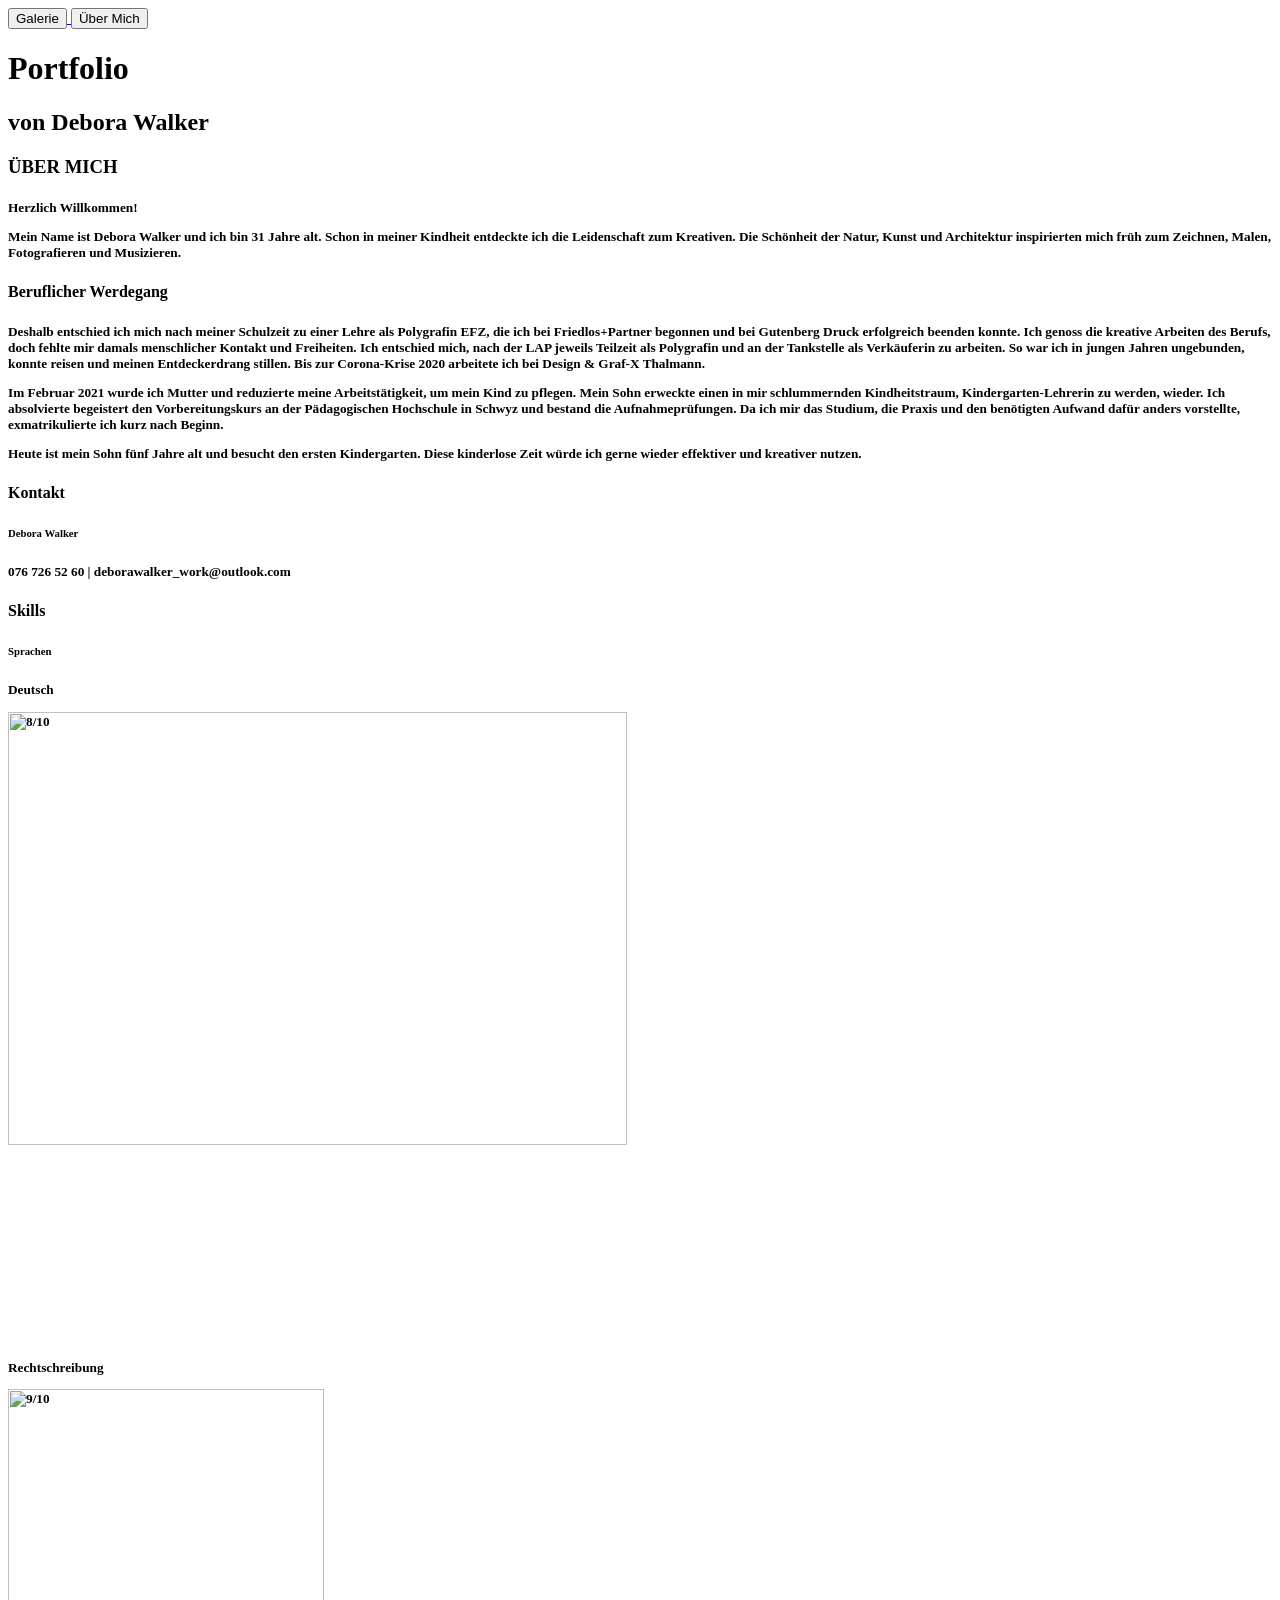
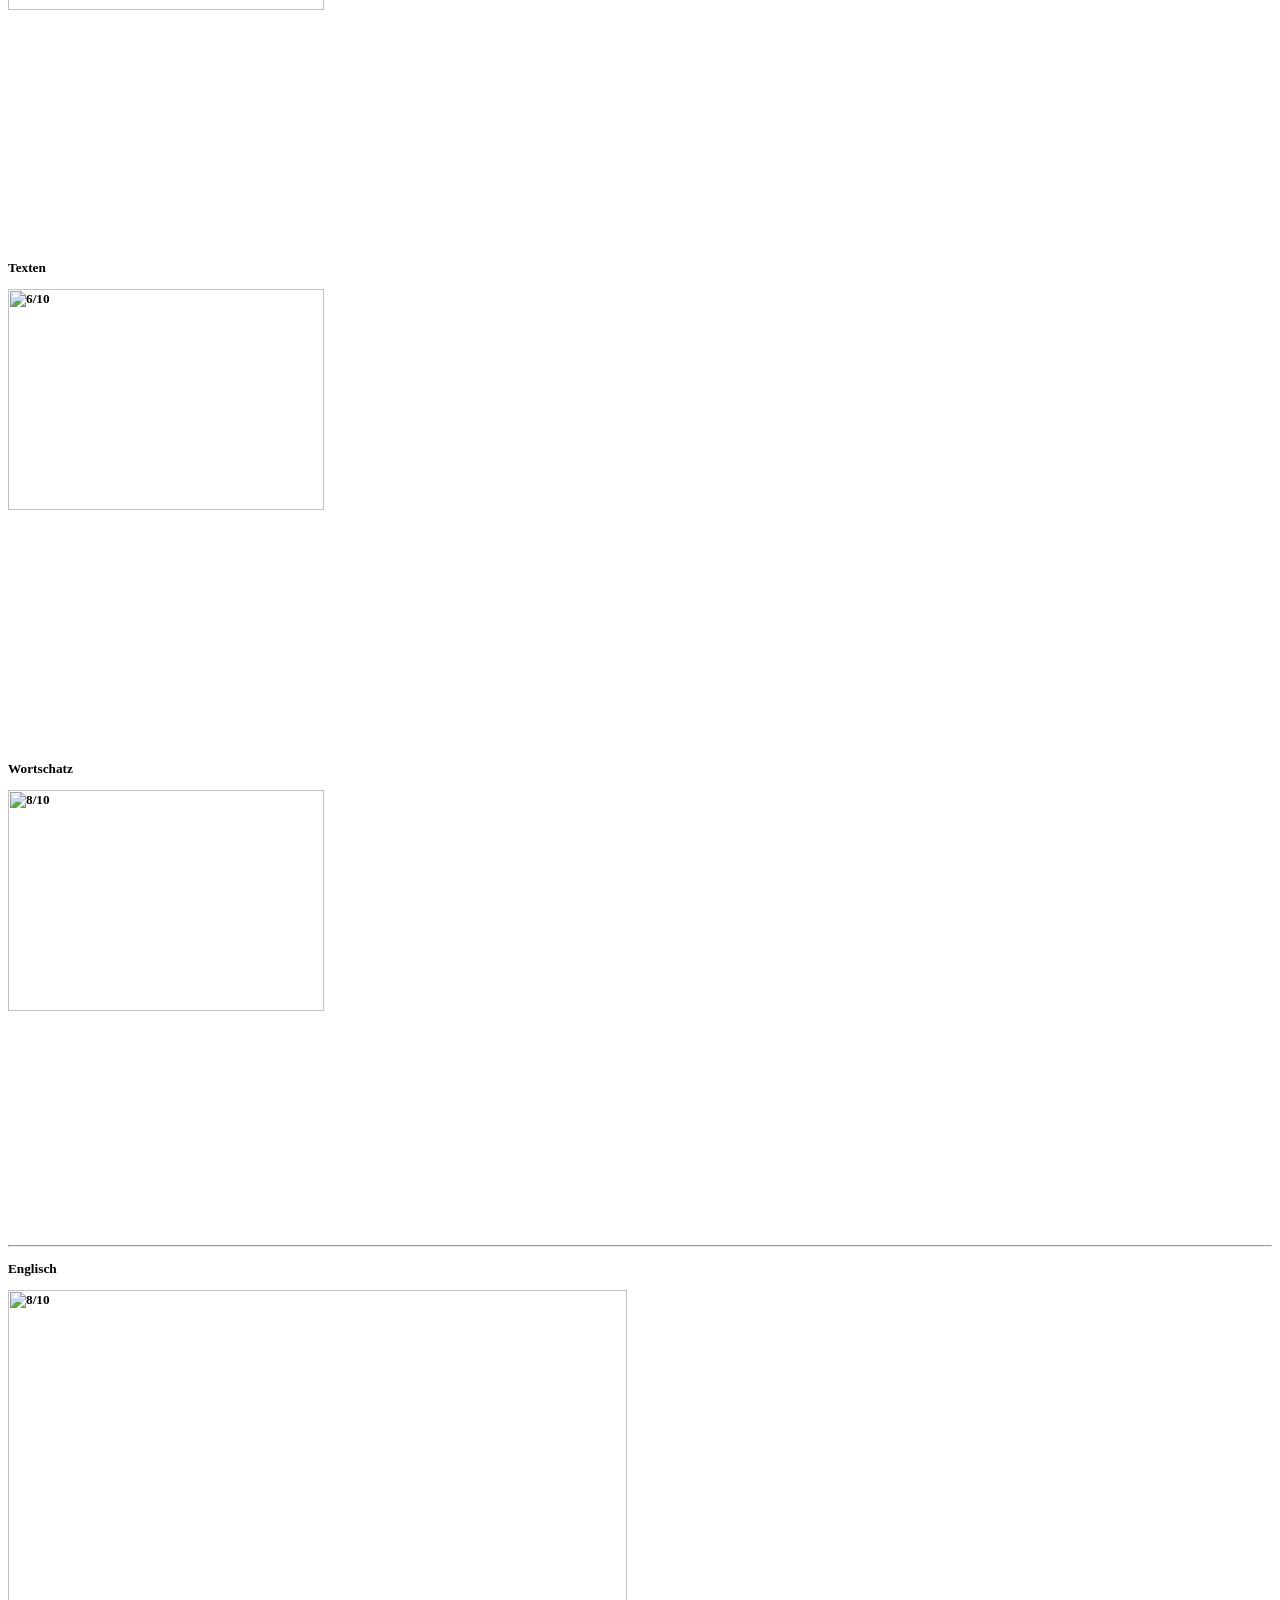
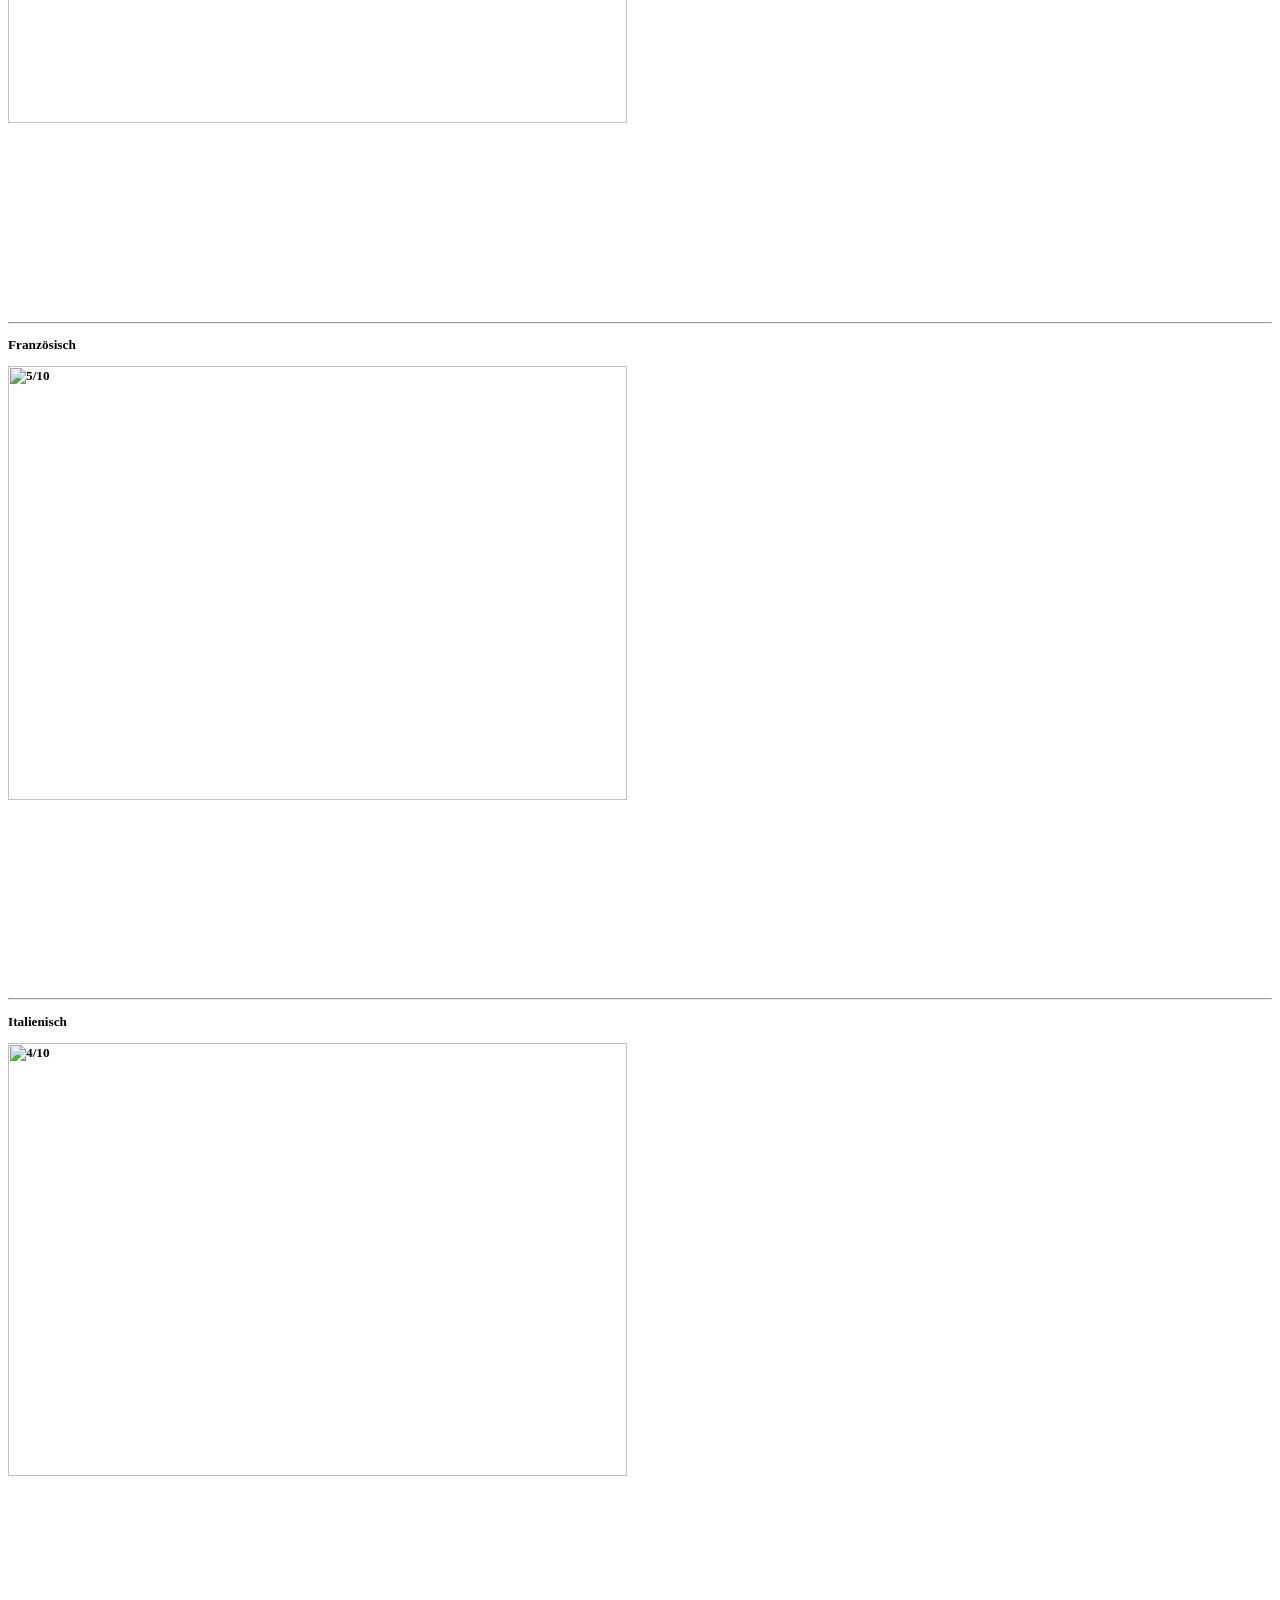
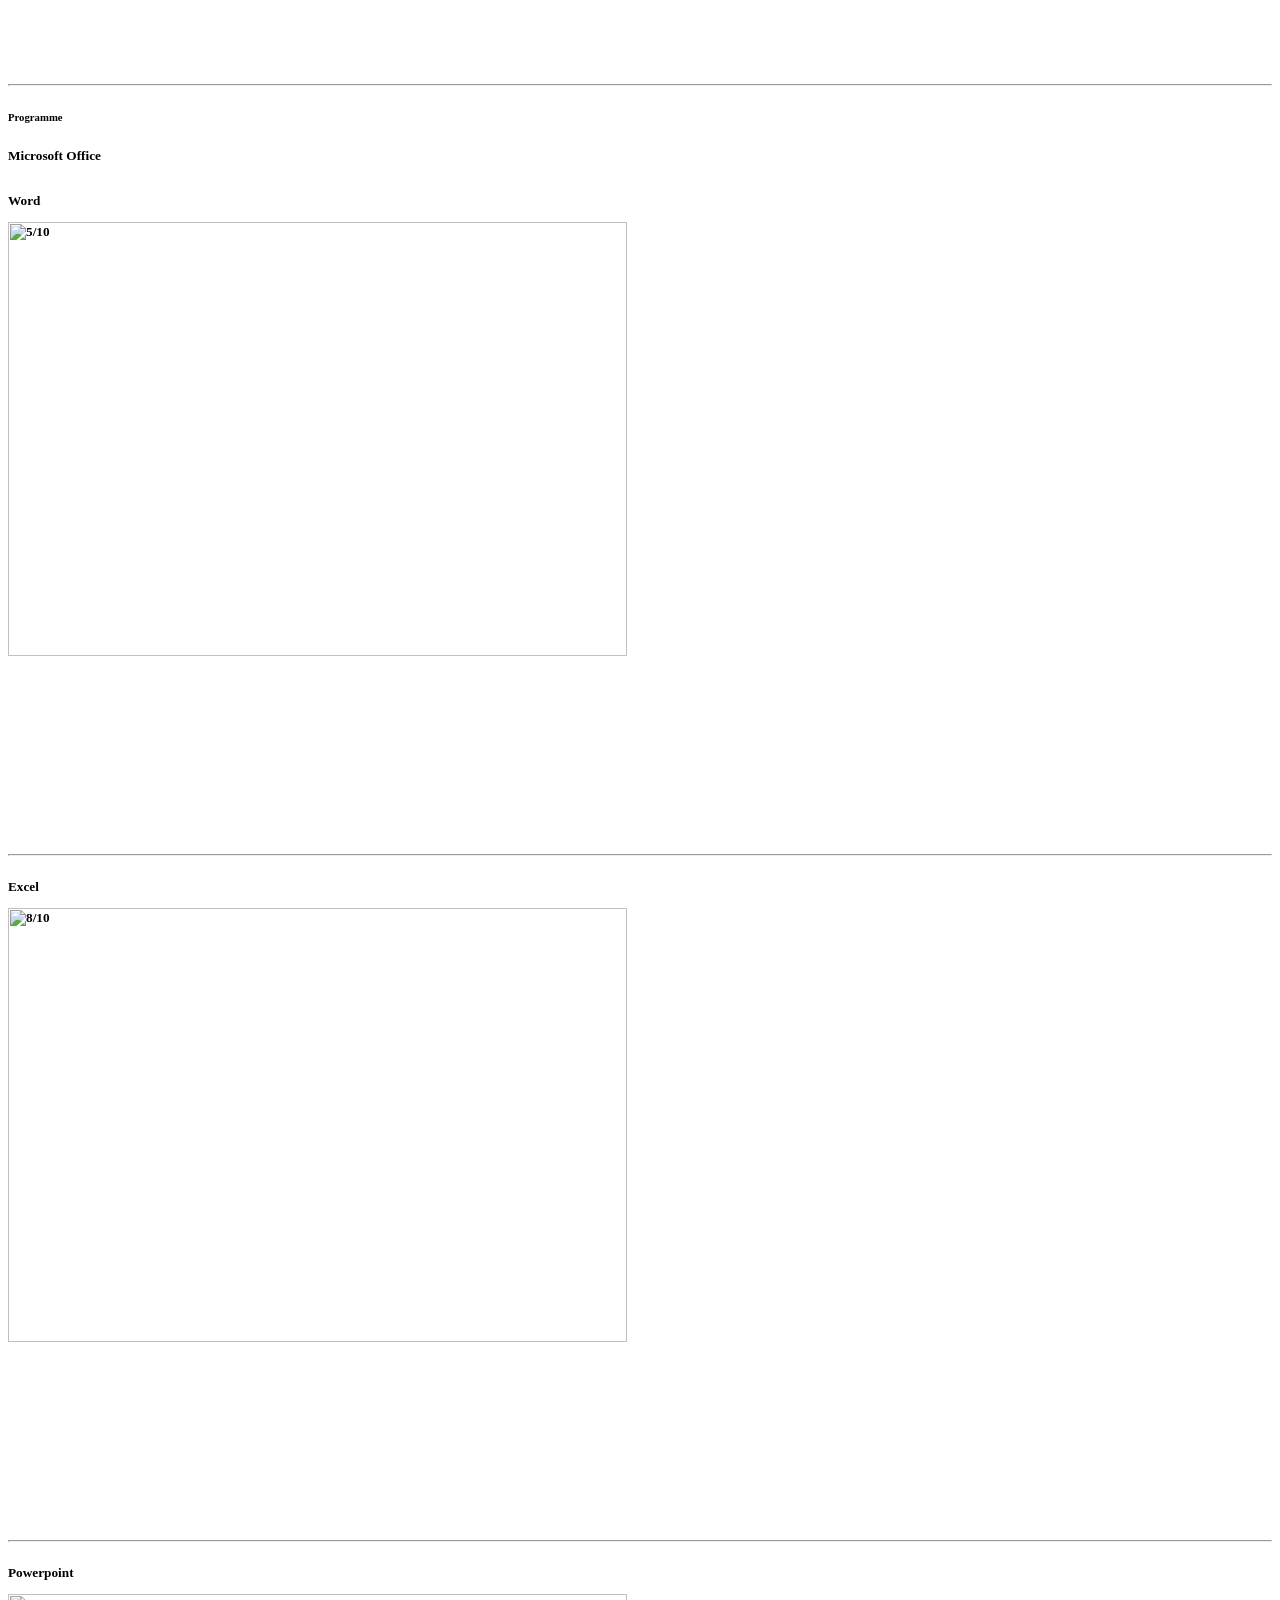
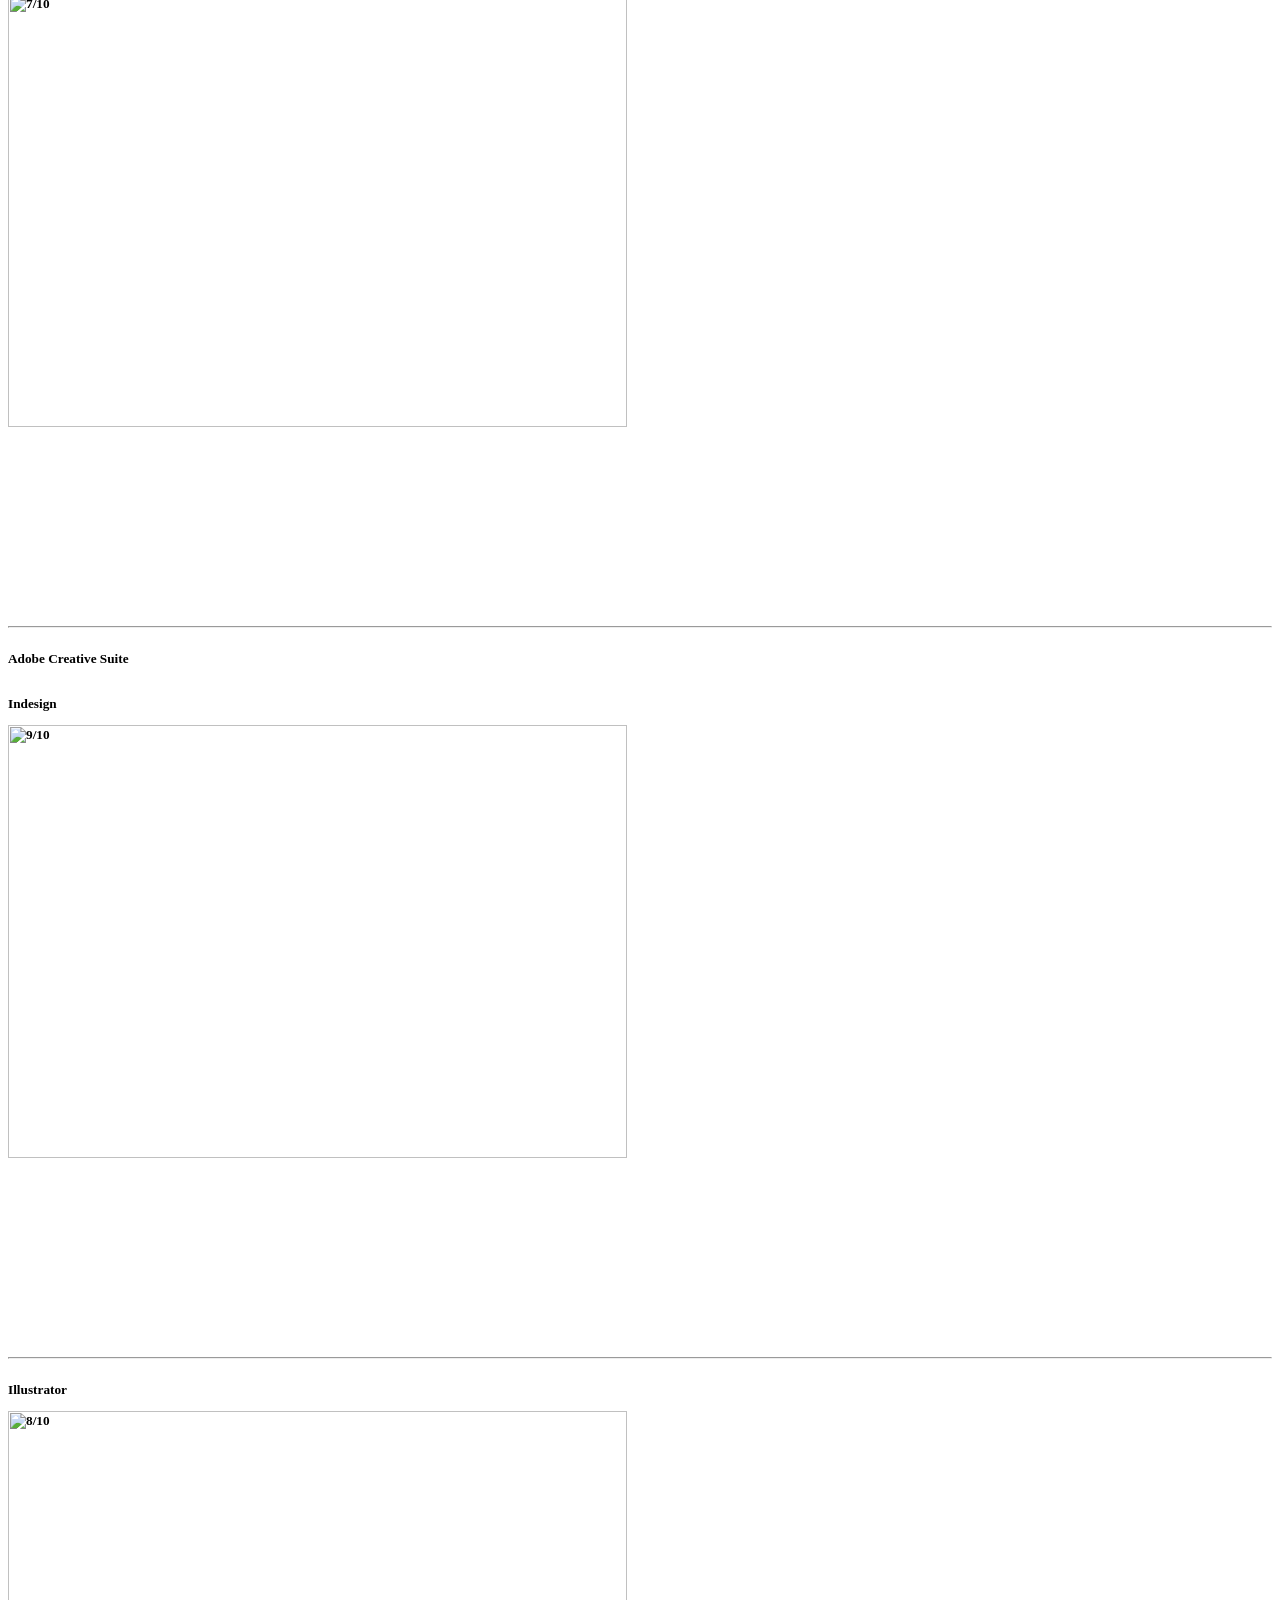
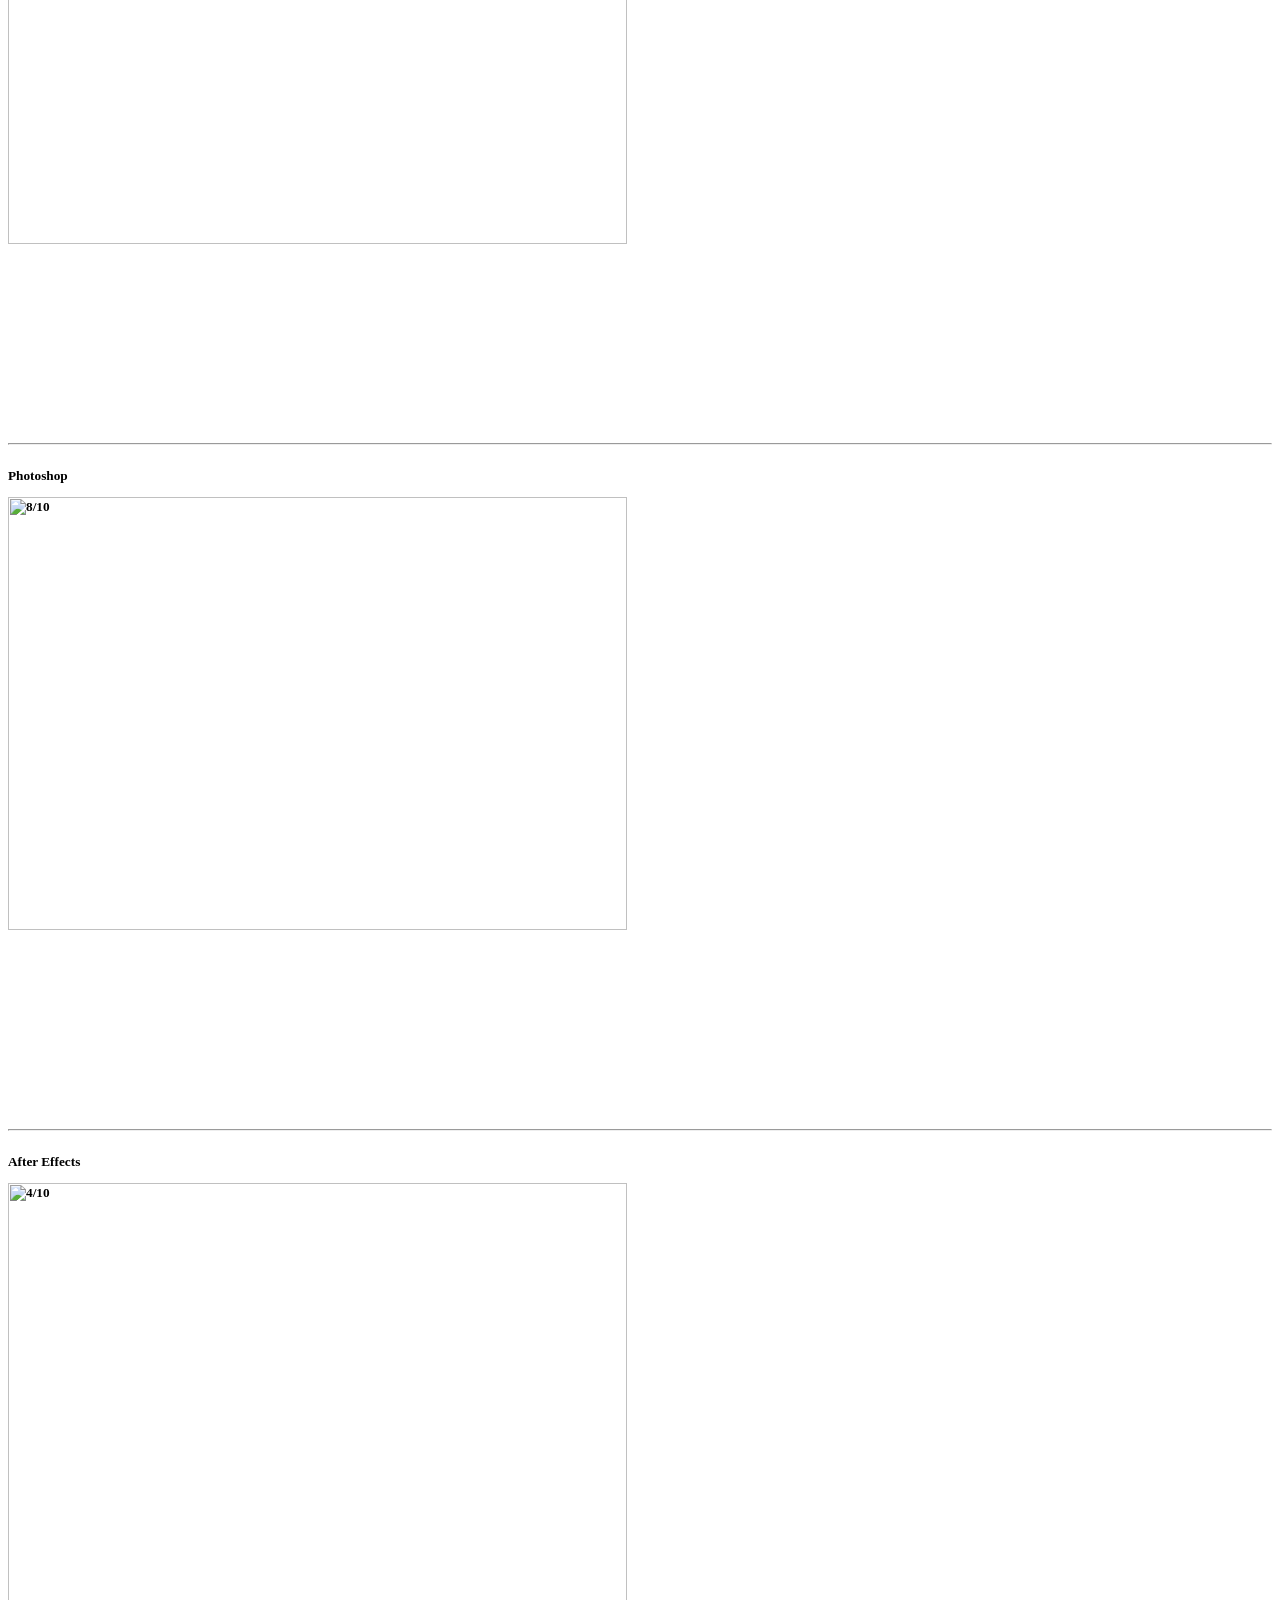
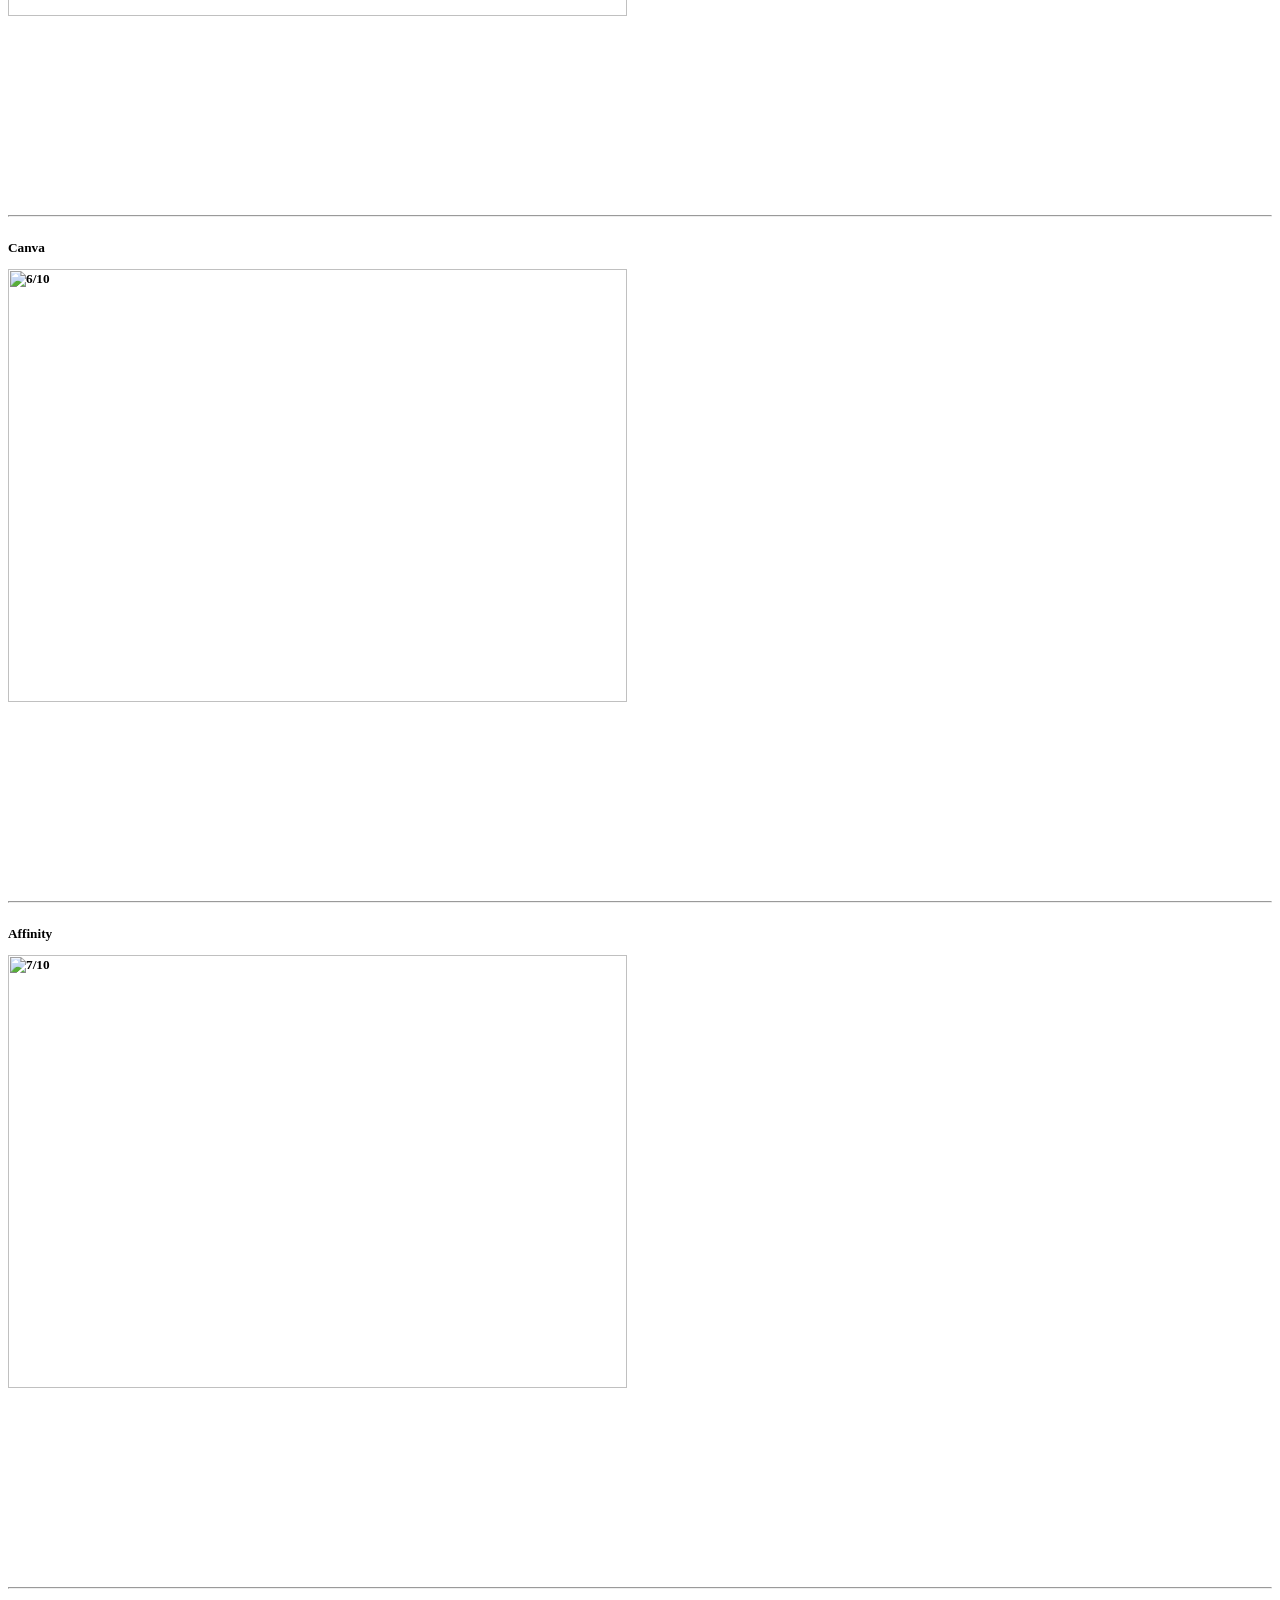
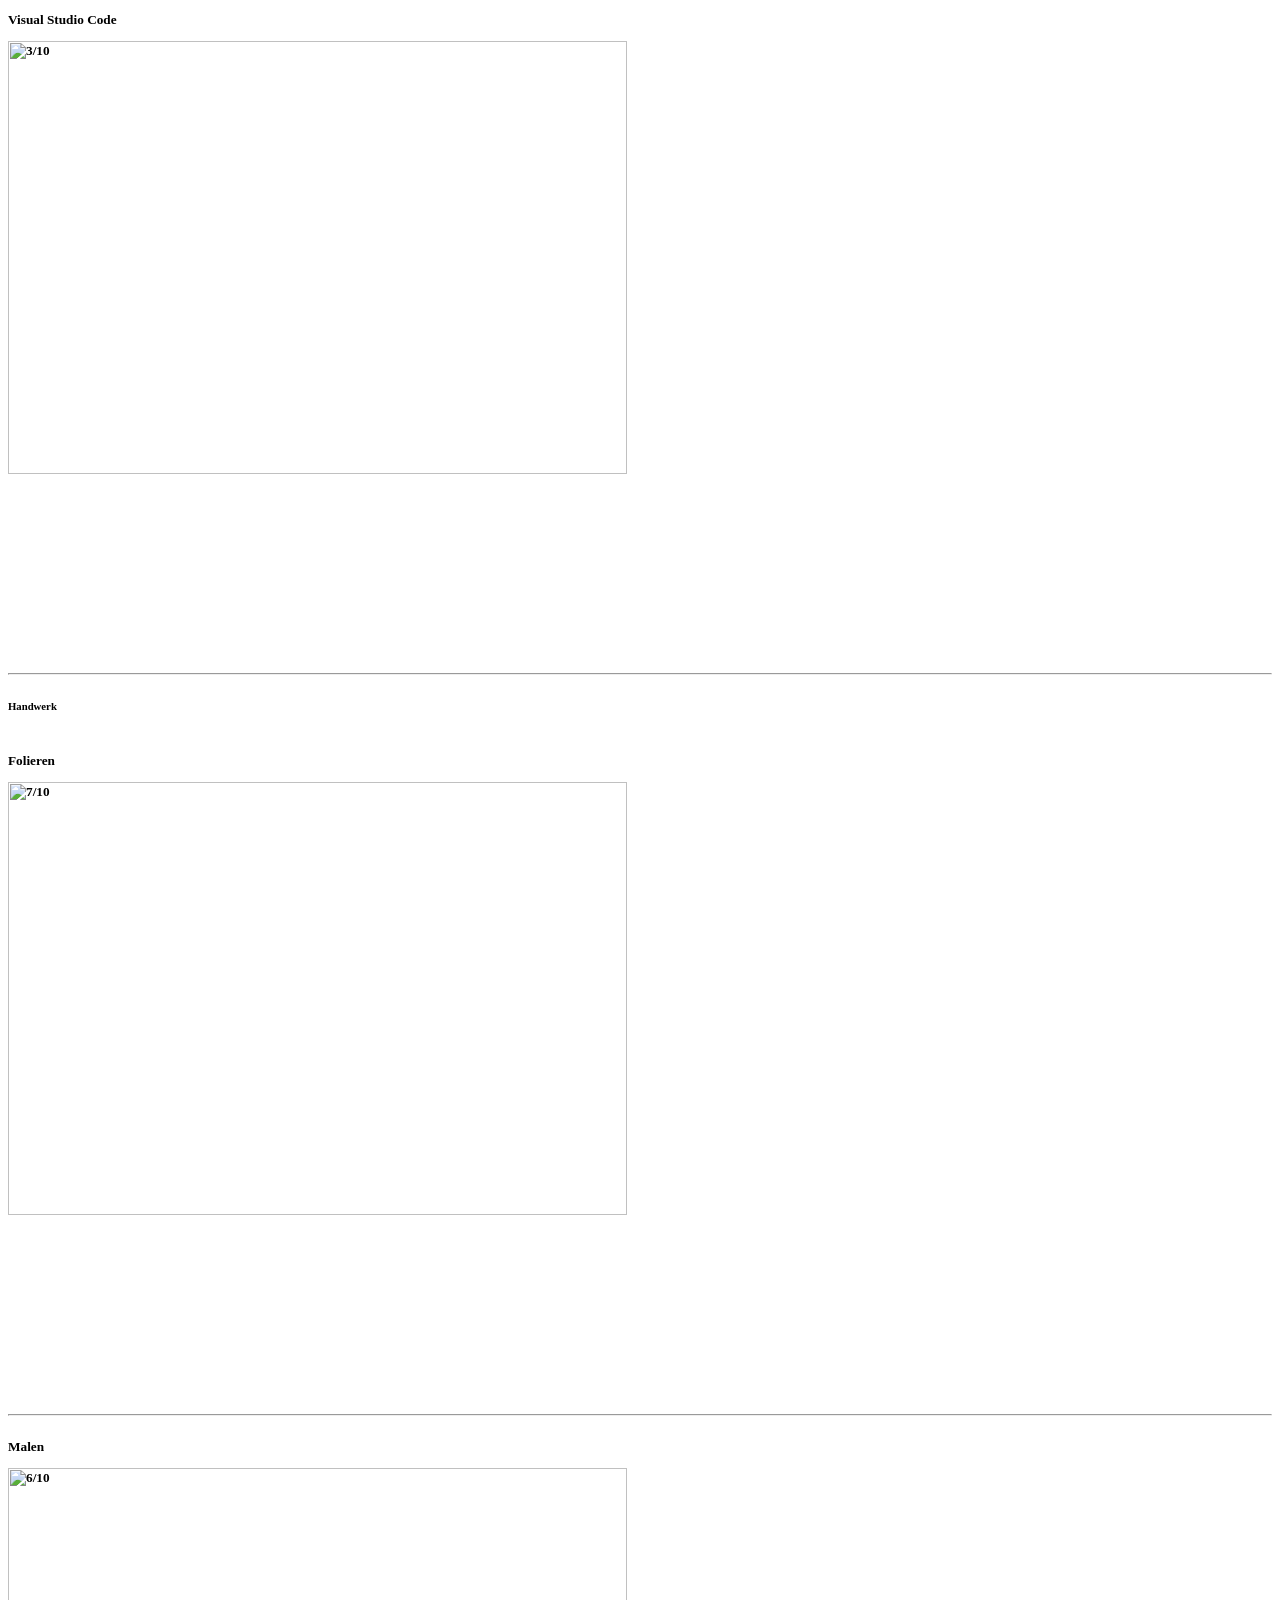
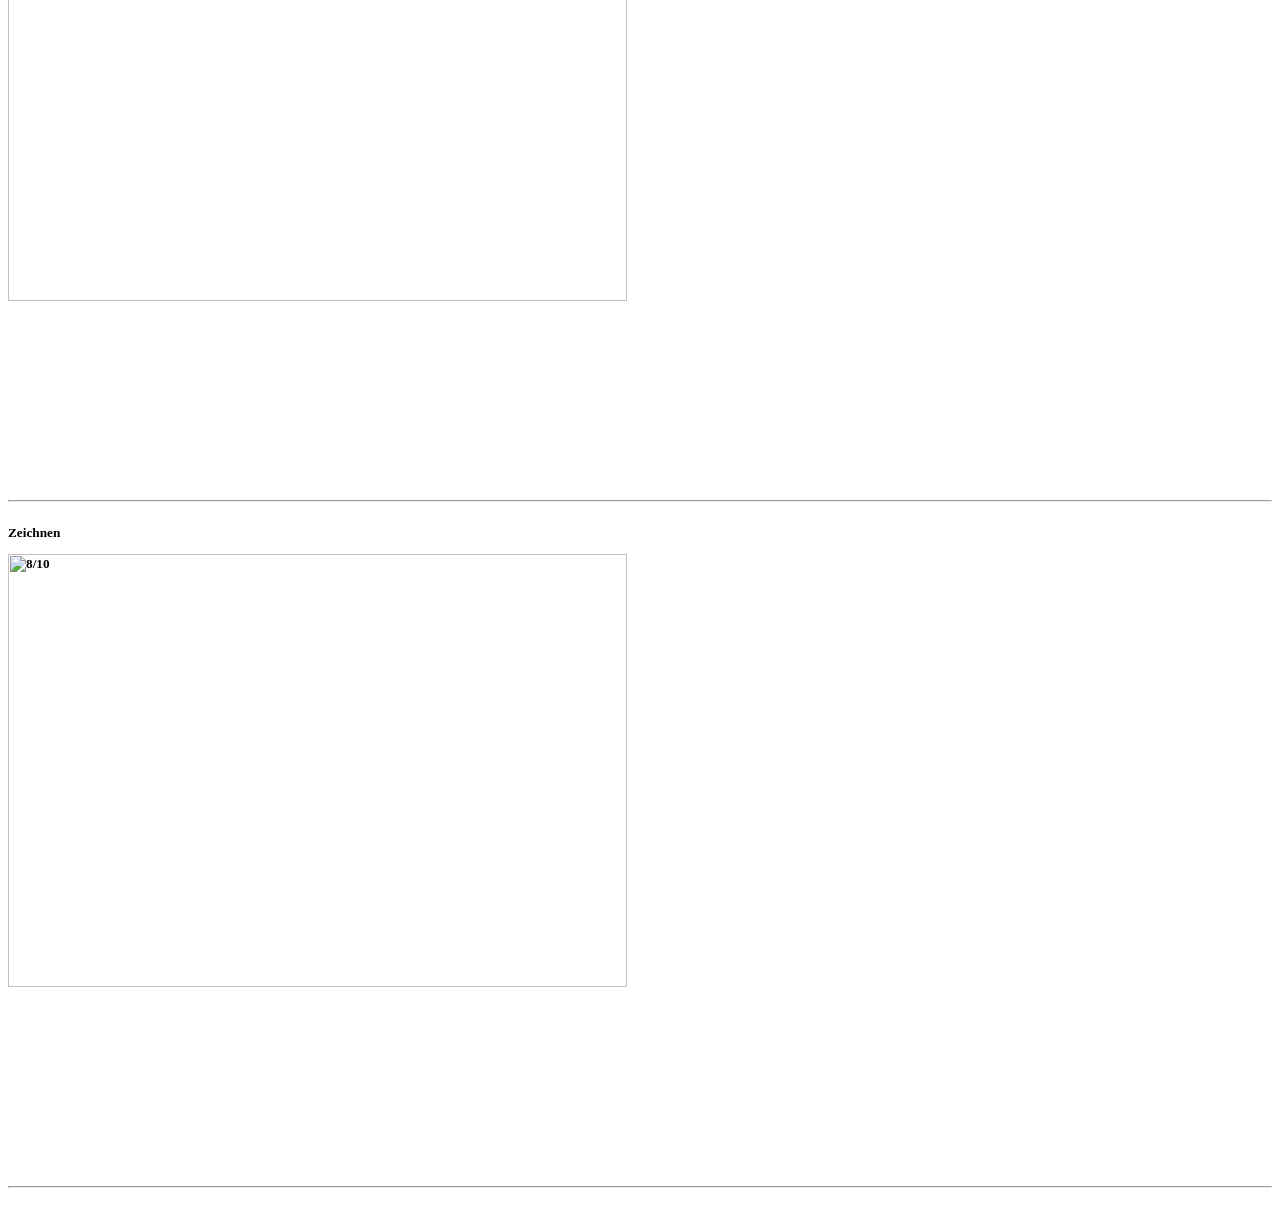
==== index.html @ 9f31941d "Add files via upload" ====
<DOCTYPE html>
    <html>
        <header>
                <a href="/Users/deborawalker/Documents/Portfolio/PortfolioGalerie.html"> <button>Galerie</button> </a>
                <a href="/Users/deborawalker/Documents/Portfolio/PortfolioAboutMe.html"> <button> Über Mich</button></a> 
            </header>   
            <title> Portfolio von Debora Walker</title>
            <link rel="stylesheet" href="PortfolioAboutMe.css"><link rel="preconnect" href="https://fonts.googleapis.com">
              <link rel="preconnect" href="https://fonts.gstatic.com" crossorigin>
              <link rel="preconnect" href="https://fonts.googleapis.com">

<link rel="preconnect" href="https://fonts.gstatic.com" crossorigin>
<link href="https://fonts.googleapis.com/css2?family=Alex+Brush&family=Montserrat:ital,wght@0,100..900;1,100..900&family=Playfair+Display:ital,wght@0,400..900;1,400..900&display=swap" rel="stylesheet">


            <link href="https://fonts.googleapis.com/css2?family=Montserrat:ital,wght@0,100..900;1,100..900&family=Playfair+Display:ital,wght@0,400..900;1,400..900&display=swap" rel="stylesheet">
        </head>
        <body>

<div class="parent">
    

       <div class="box-1" > <h1>Portfolio</h1>
                            <p><h2>von Debora Walker</h2></p> </div> 

        <div class="box-2" ><h3>ÜBER MICH</h3> </div>
        <div class="box-3"> </div>

        <div class="box-4" ><h4> <b></b></h4></div>

        <div class="box-6" >
            <h5> <p><b>Herzlich Willkommen!</b></p> Mein Name ist Debora Walker und ich bin 31 Jahre alt. Schon in meiner Kindheit entdeckte ich die Leidenschaft zum Kreativen.
                Die Schönheit der Natur, Kunst und Architektur inspirierten mich früh zum Zeichnen, Malen, Fotografieren und Musizieren.
                <p> </p>  </h5> 
        </div>    
        
        <div class="box-12" > <h4>Beruflicher Werdegang</h4></div>
         <div class="box-14" > <h5>Deshalb entschied ich mich nach meiner Schulzeit zu einer Lehre als Polygrafin EFZ, die ich bei Friedlos+Partner begonnen und bei Gutenberg Druck erfolgreich beenden konnte. 
                                Ich genoss die kreative Arbeiten des Berufs, doch fehlte mir damals menschlicher Kontakt und Freiheiten. Ich entschied mich, nach der LAP jeweils Teilzeit als Polygrafin und an der Tankstelle als Verkäuferin zu arbeiten. 
                                So war ich in jungen Jahren ungebunden, konnte reisen und meinen Entdeckerdrang stillen. Bis zur Corona-Krise 2020 arbeitete ich bei Design & Graf-X Thalmann. 
                                <p> Im Februar 2021 wurde ich Mutter und reduzierte meine Arbeitstätigkeit, um mein Kind zu pflegen. Mein Sohn erweckte einen in mir schlummernden Kindheitstraum, Kindergarten-Lehrerin zu werden, wieder. 
                                    Ich absolvierte begeistert den Vorbereitungskurs an der Pädagogischen Hochschule in Schwyz und bestand die Aufnahmeprüfungen. Da ich mir das Studium, die Praxis und den benötigten Aufwand dafür anders vorstellte, exmatrikulierte ich kurz nach Beginn.</p> 
                                <p> Heute ist mein Sohn fünf Jahre alt und besucht den ersten Kindergarten. Diese kinderlose Zeit würde ich gerne wieder effektiver und kreativer nutzen.</p>

                            </h5> </div>
      <div class="box-21" > <h4> Kontakt </h4></div>
      <div class="box-19"> <h6>Debora Walker</h6>
                            <h5><p>076 726 52 60 | deborawalker_work@outlook.com</p></h5></div>
         <div class="box-13" > <h4>Skills</h4></div>
            <div class="box-16" > <p><h6><b>Sprachen</b></p>
                                  <h5><p><b>Deutsch </b></p>
                                
                                         <p>   <img src="PortfolioRate8.webp" width="70%" height="auto" alt="8/10"> </p> 
                                        <br>Rechtschreibung</br>
                                           <p> <img src="PortfolioRate9.webp" width="50%" alt="9/10"> </p> 
                                           <br>Texten</br>
                                           <p> <img src="PortfolioRate6.webp" width="50%" alt="6/10"> </p> 
                                           <br>Wortschatz </br>
                                            <p> <img src="PortfolioRate8.webp" width="50%" alt="8/10"> </p> <hr>
                                            
                                    <p><b>Englisch</b> </p>
                                            
                                      <p>   <img src="PortfolioRate8.webp" width="70%" height="auto" alt="8/10"> </p> <hr>

                                        <p><b>Französisch</b></p>
                                            
                                      <p>   <img src="PortfolioRate5.webp" width="70%" height="auto" alt="5/10"> </p> <hr>

                                        <p><b>Italienisch</b></p>
                                            
                                      <p>   <img src="PortfolioRate4.webp" width="70%" height="auto" alt="4/10"> </p></h5> <hr>

                                    <p><h6><b>Programme</b></h6></p>

                                     <p><h5><b>Microsoft Office</b></p>
                                
                                            <br>Word</br>
                                         <p>   <img src="PortfolioRate5.webp" width="70%" height="auto" alt="5/10"> </p> <hr>
                            
                                            <br>Excel</br>
                                        <p>   <img src="PortfolioRate8.webp" width="70%" height="auto" alt="8/10"> </p> <hr>

                                        <br>Powerpoint</br>
                                         <p>   <img src="PortfolioRate7.webp" width="70%" height="auto" alt="7/10"> </p> <hr>




                                        <p><h5><b>Adobe Creative Suite</b><br></p>
                                        <br>Indesign</br>
                                           <p> <img src="PortfolioRate9.webp" width="70%" alt="9/10"> </p> <hr>
                                           <br>Illustrator</br>
                                           <p> <img src="PortfolioRate8.webp" width="70%" alt="8/10"> </p> <hr>
                                           <br>Photoshop </br>
                                            <p> <img src="PortfolioRate8.webp" width="70%" alt="8/10"> </p> <hr>
                                            <br> After Effects</br>
                                            <p> <img src="PortfolioRate4.webp" width="70%" alt="4/10"> </p> <hr>
                                            <br><b>Canva</b> </br>
                                            <p> <img src="PortfolioRate6.webp" width="70%" alt="6/10"> </p> <hr> 
                                             <br><b>Affinity</b> </br>
                                            <p> <img src="PortfolioRate7.webp" width="70%" alt="7/10"> </p> <hr>
                                            <br><b>Visual Studio Code</b> </br>
                                            <p> <img src="PortfolioRate3.webp" width="70%" alt="3/10"> </p> <hr> </h5>

                                        <p><h6><b>Handwerk</b></h6></p>
                                            <h5><br>Folieren</br>
                                           <p> <img src="PortfolioRate7.webp" width="70%" alt="7/10"> </p> <hr>
                                            <br>Malen</br>
                                           <p> <img src="PortfolioRate6.webp" width="70%" alt="6/10"> </p> <hr>
                                            <br>Zeichnen</br>
                                           <p> <img src="PortfolioRate8.webp" width="70%" alt="8/10"> </p> <hr> </h5>

<div class="box-15"><p></p> </div>
                                        
                                        </div> 
                                    
                                   </h5> </div> 
                                    

            </div>
                 
    </div> 

</div>

        </body>
    </html>
</DOCTYPE>
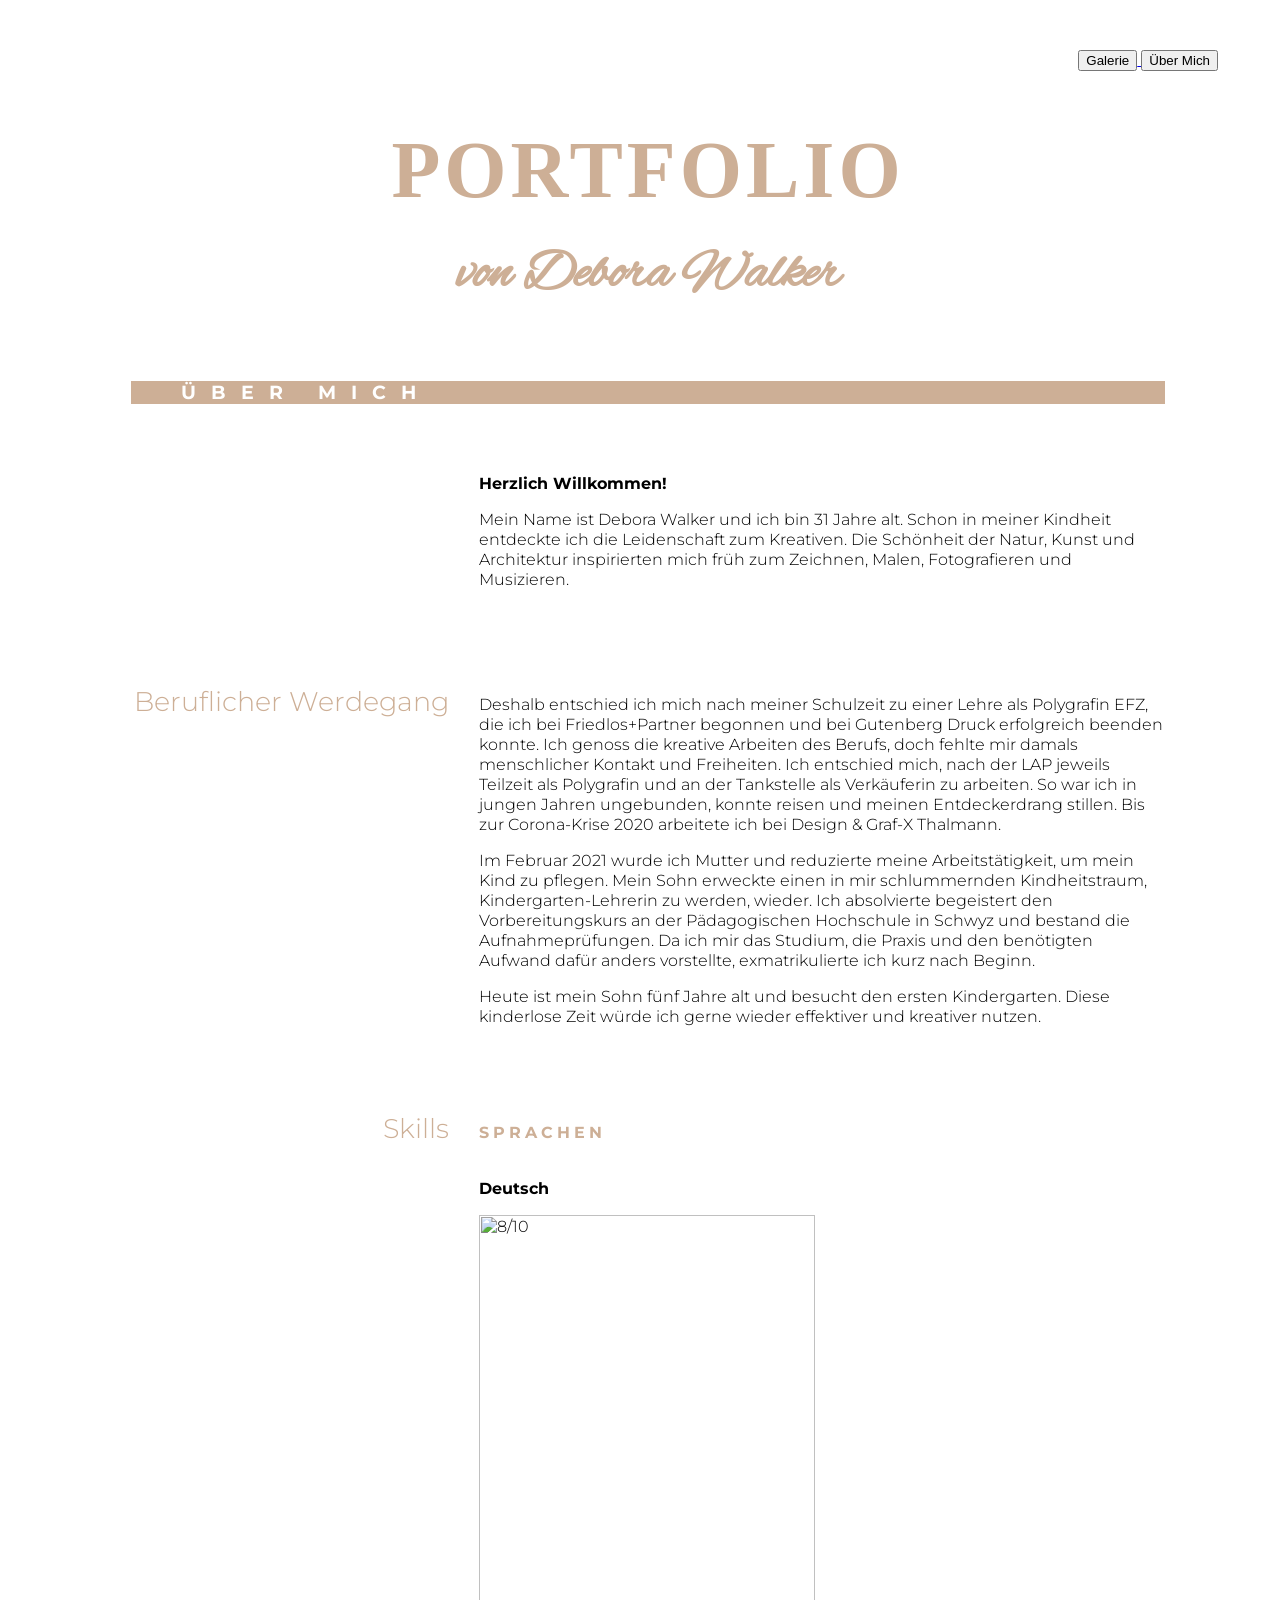
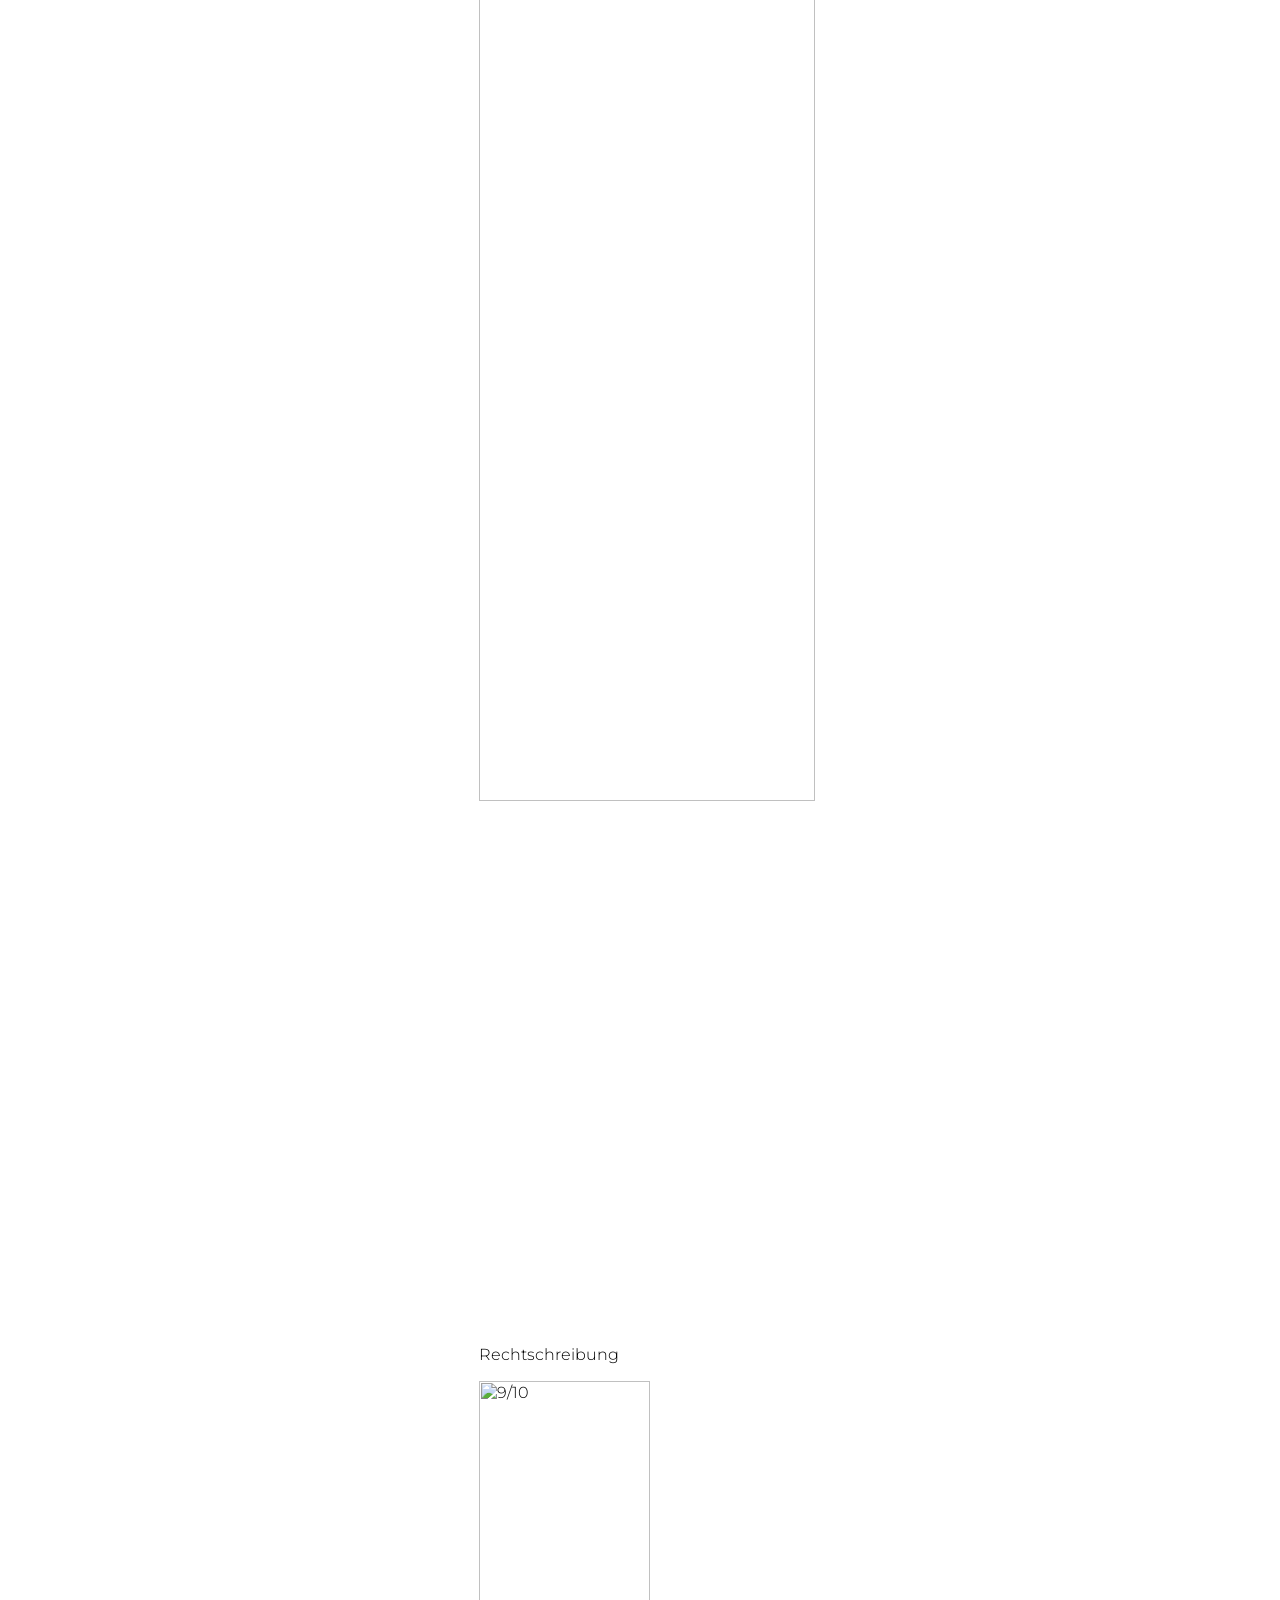
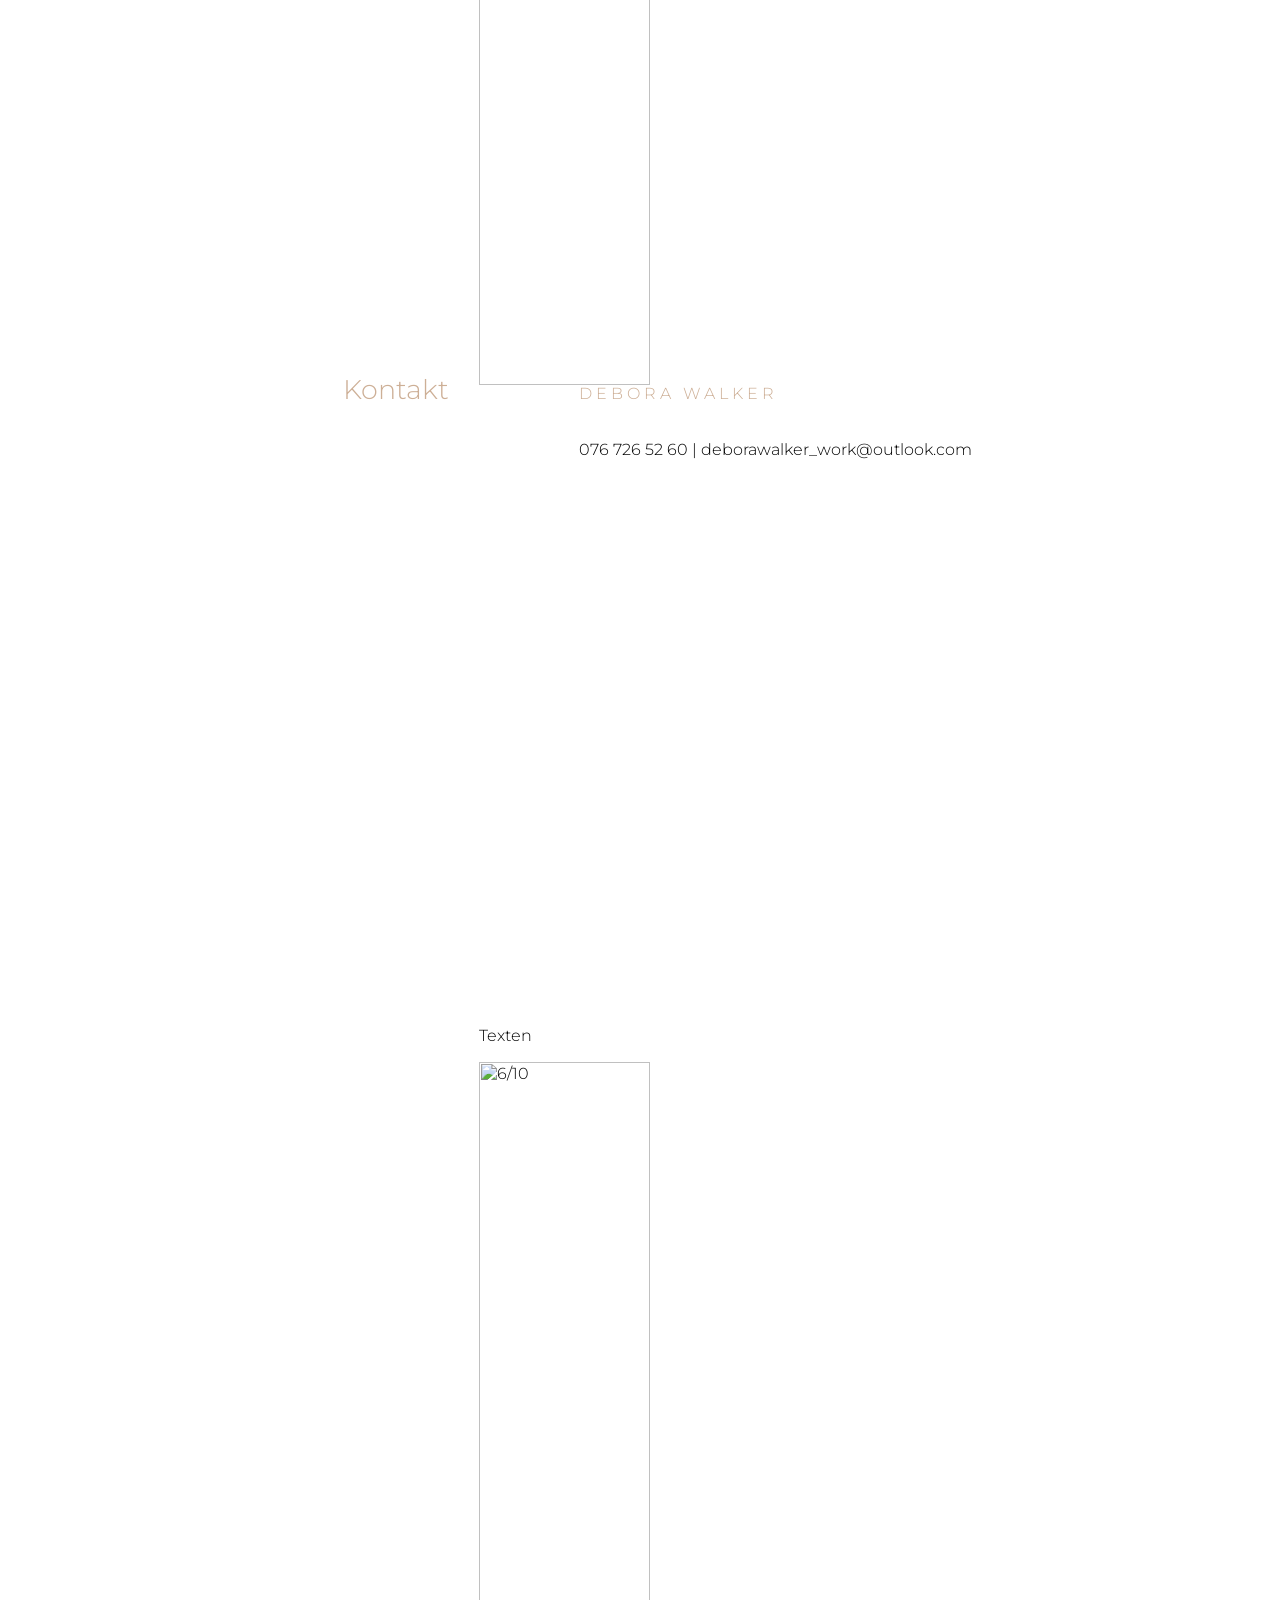
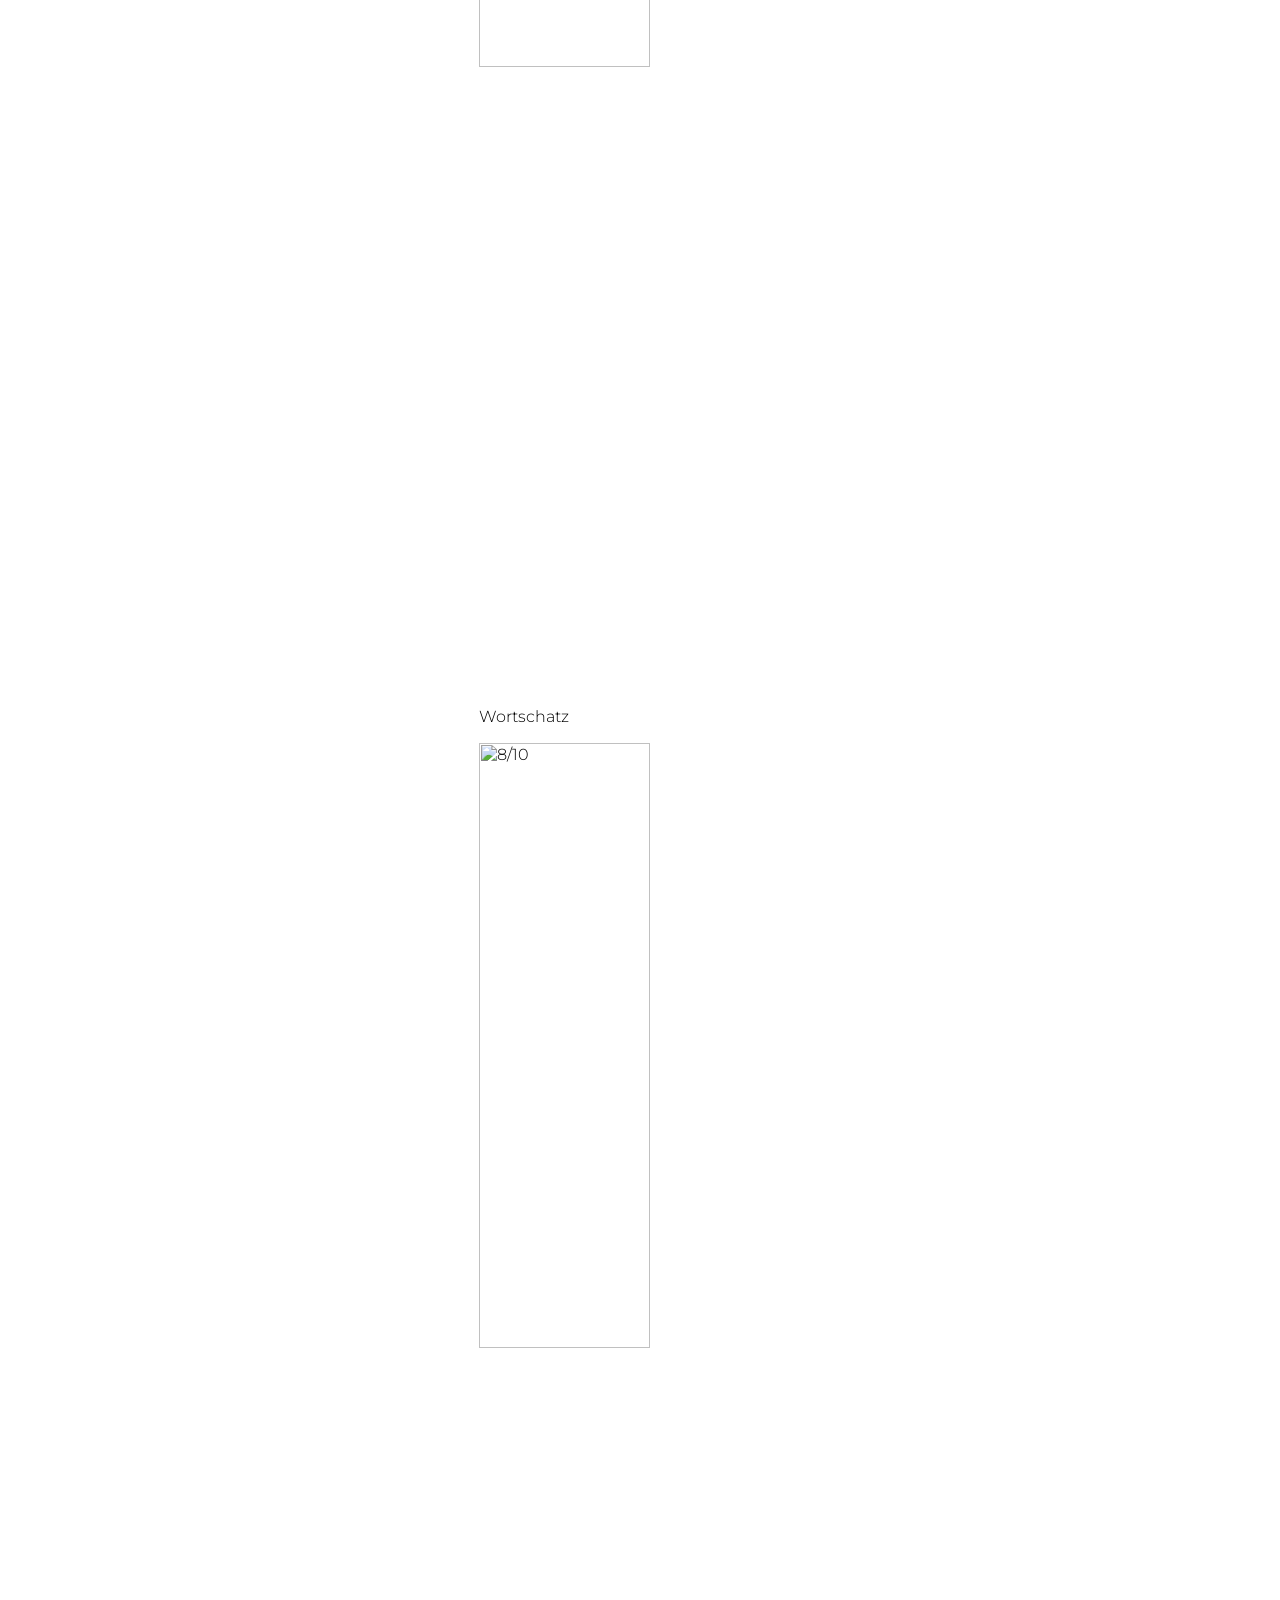
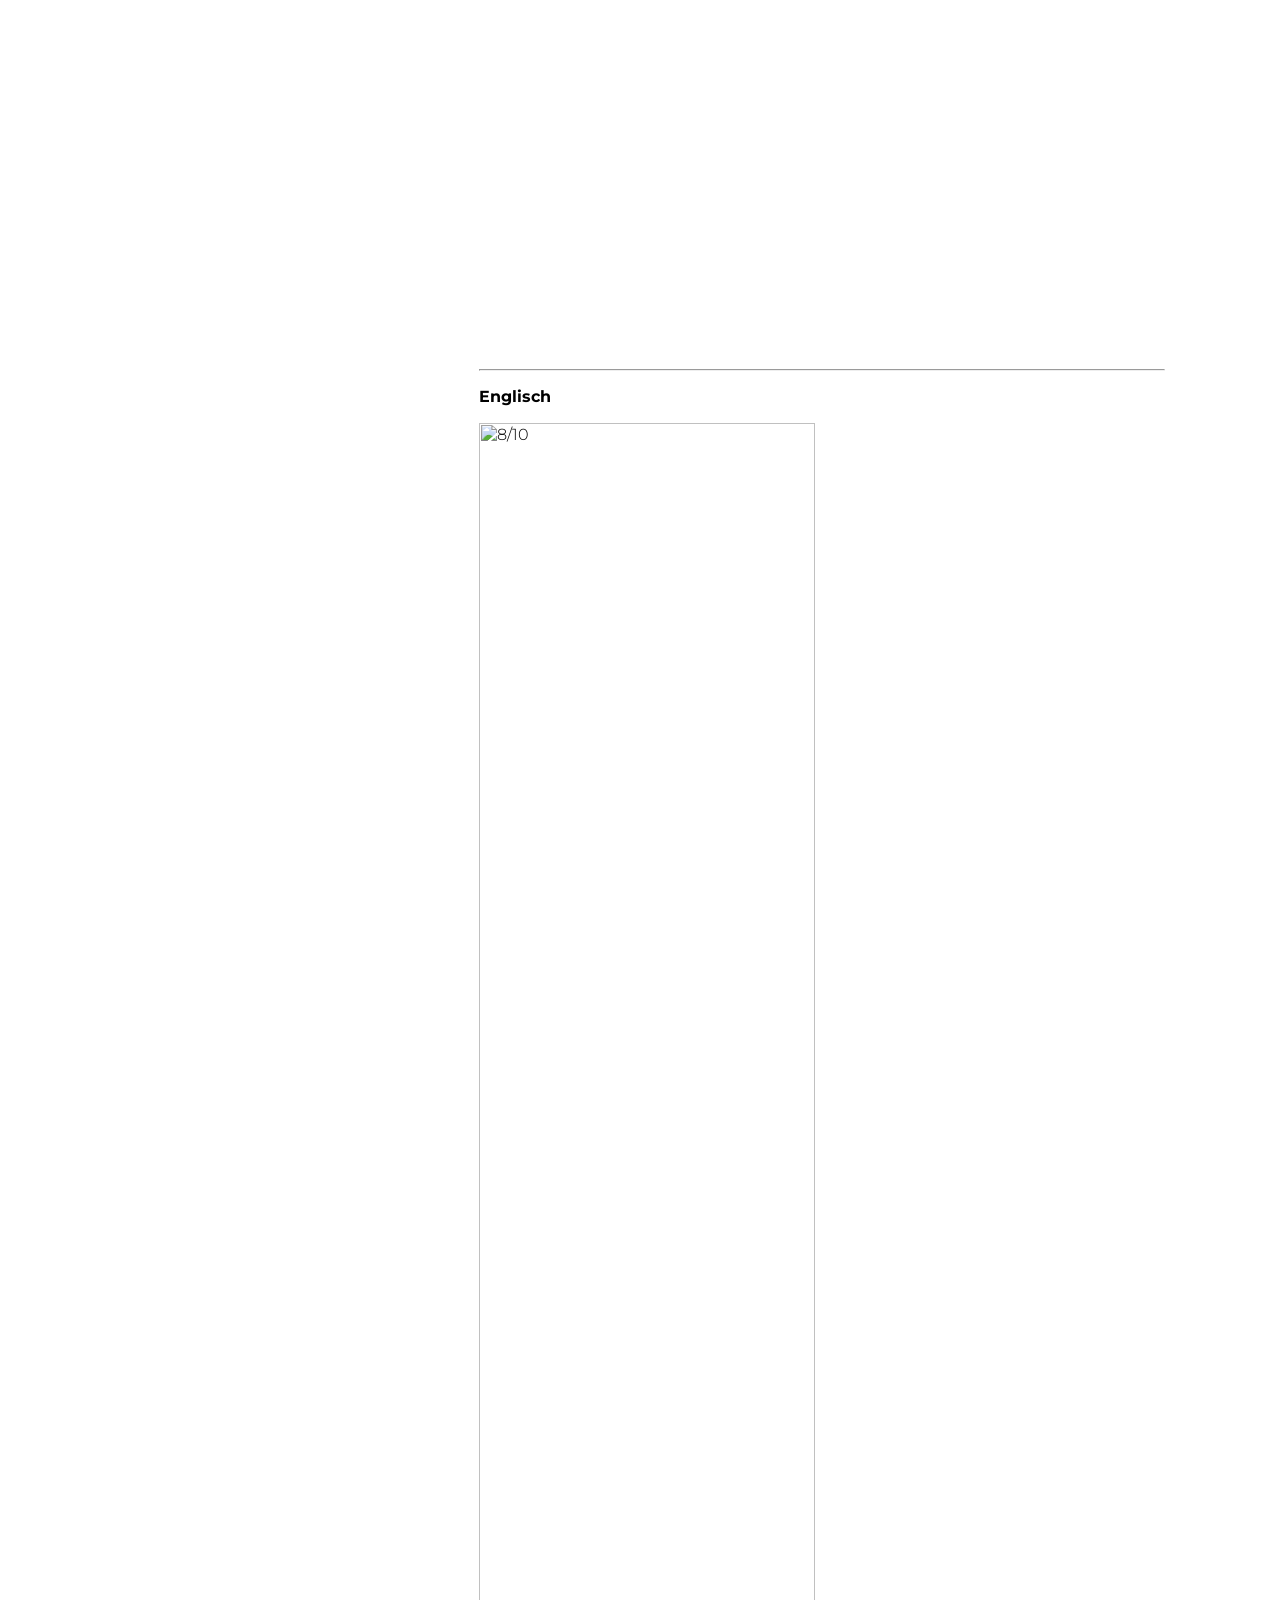
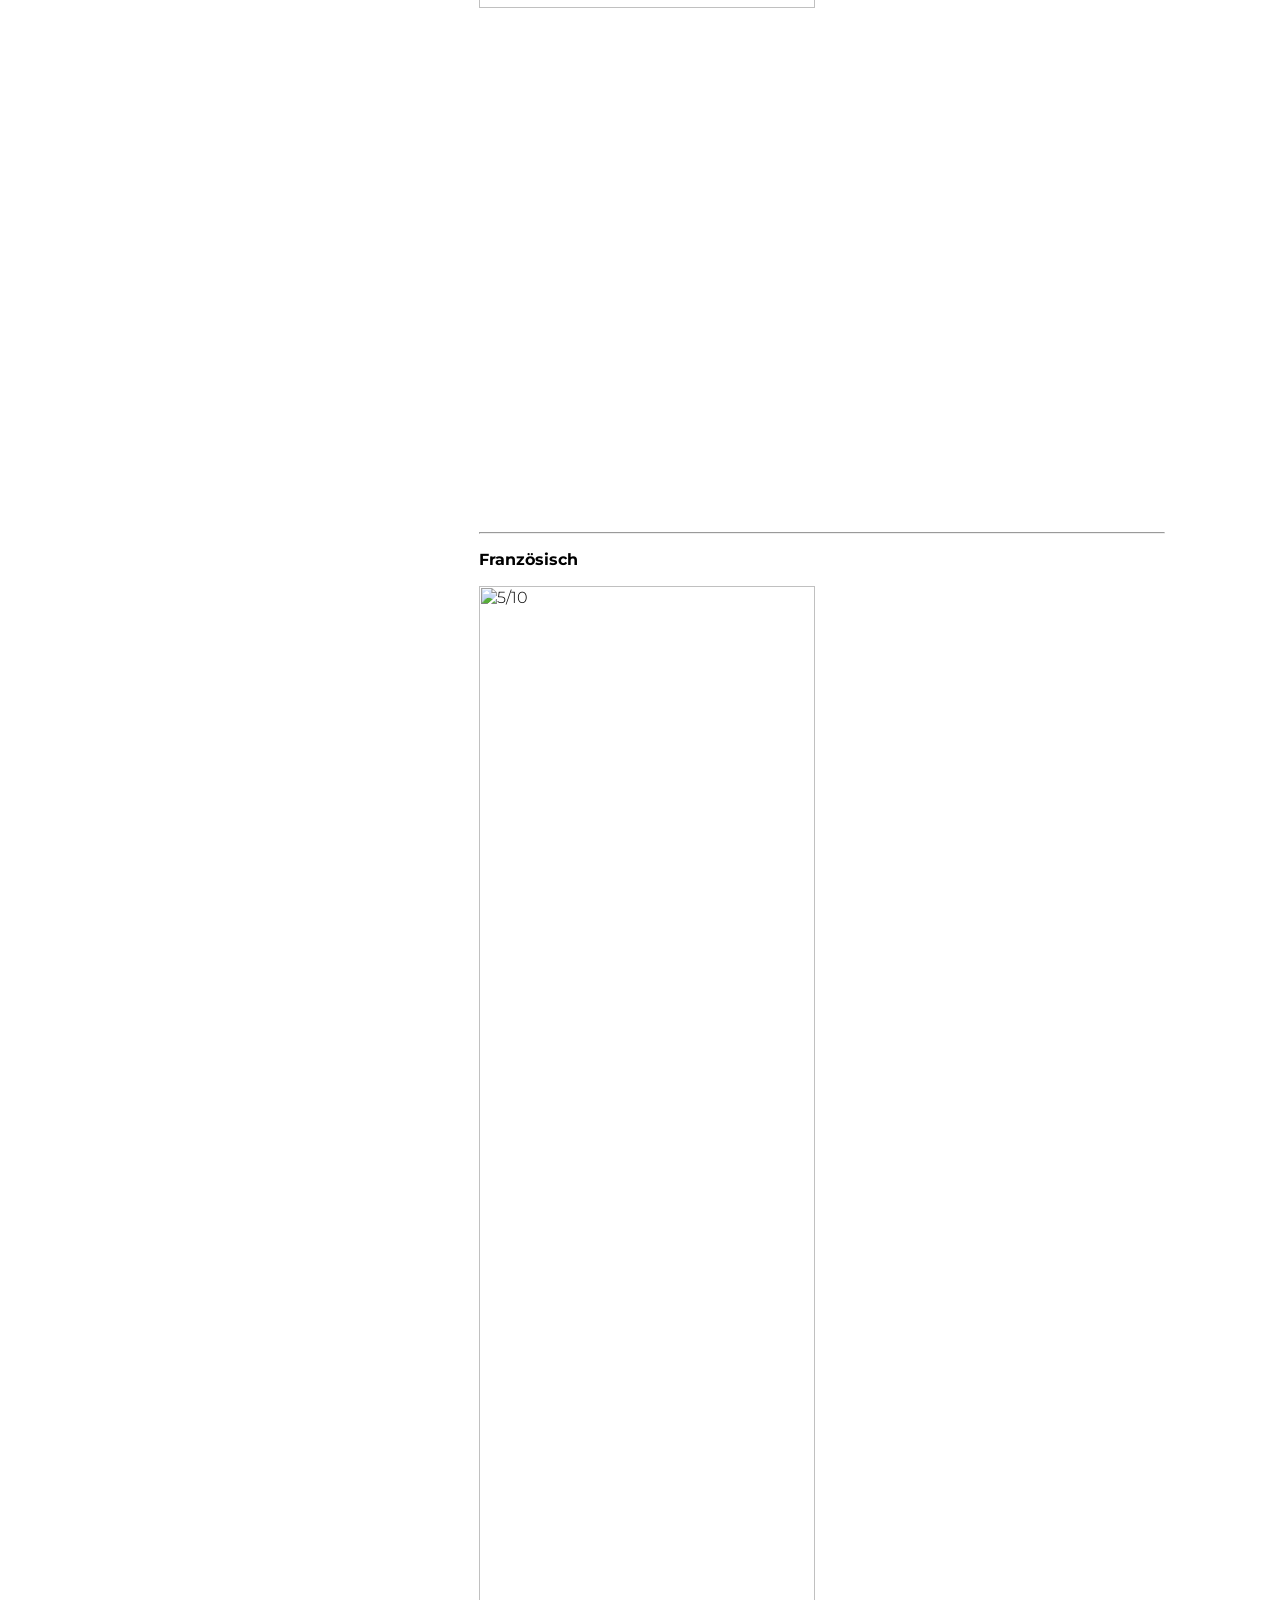
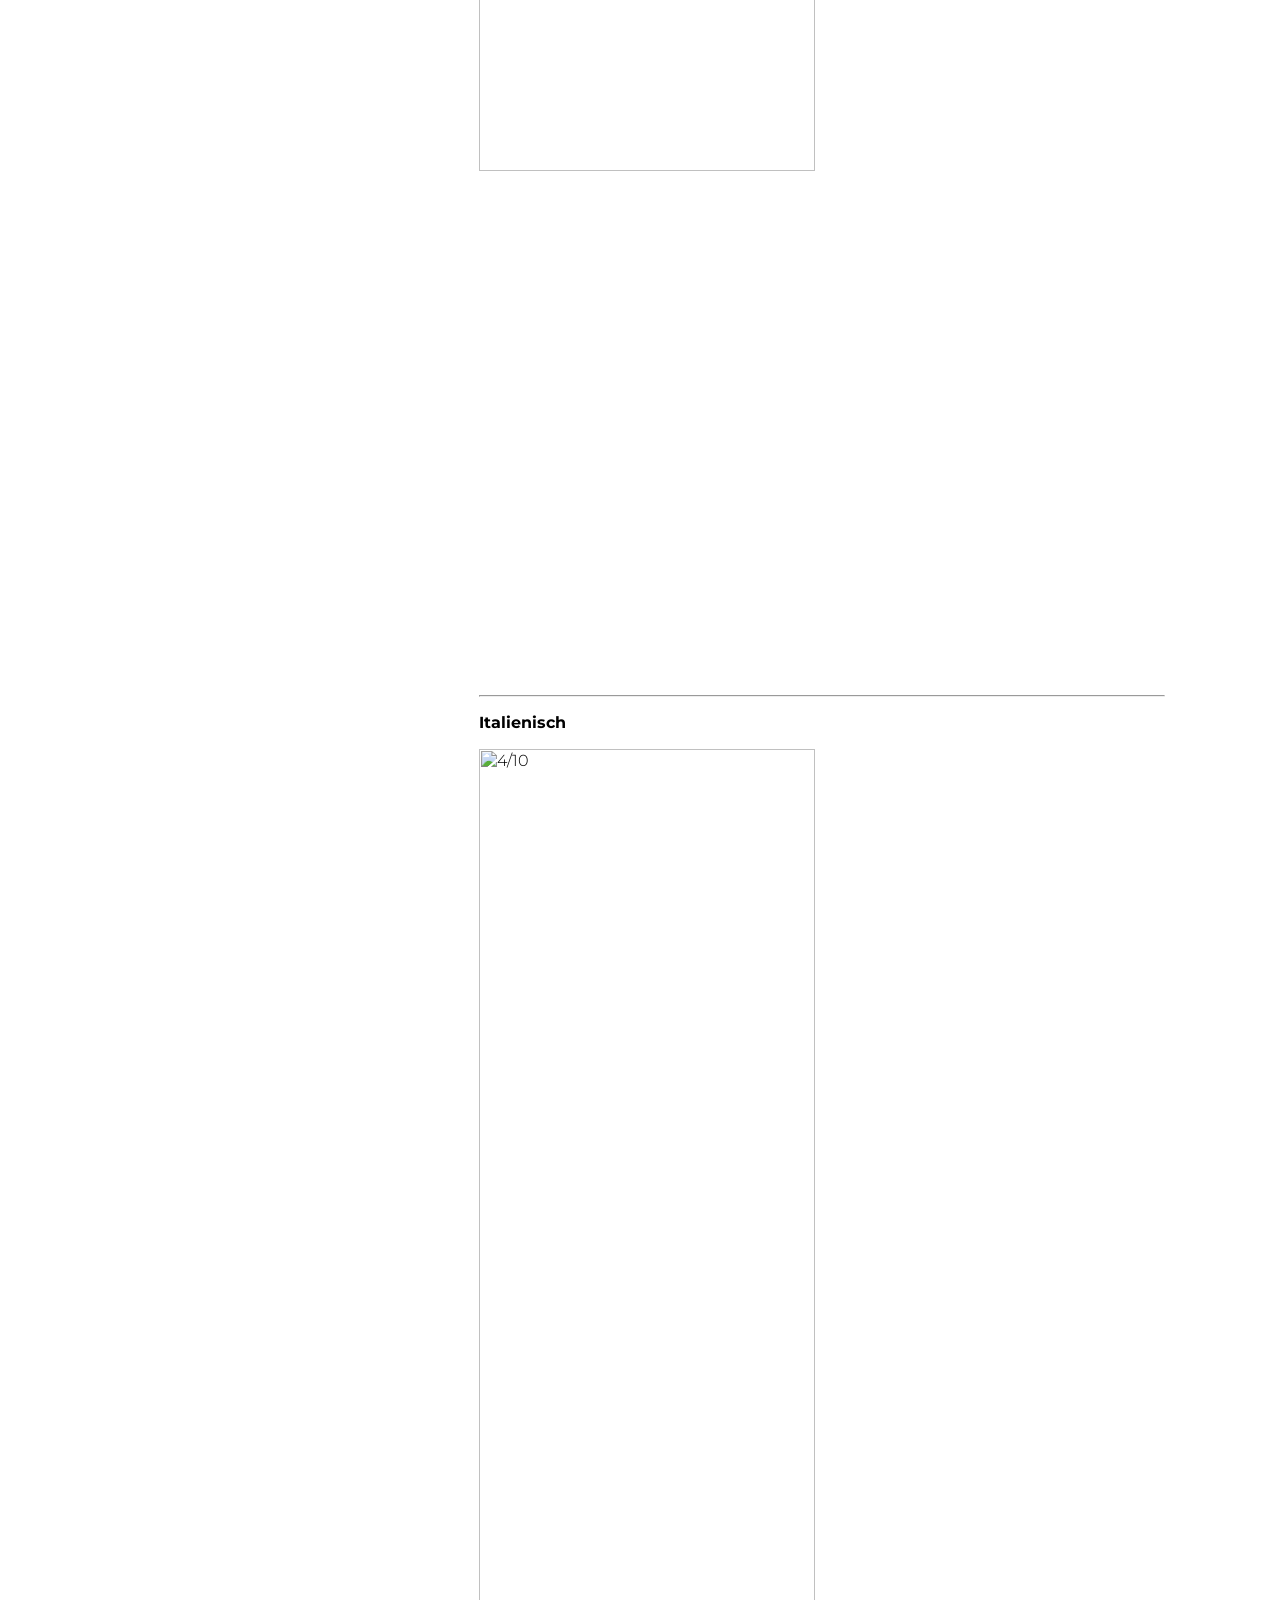
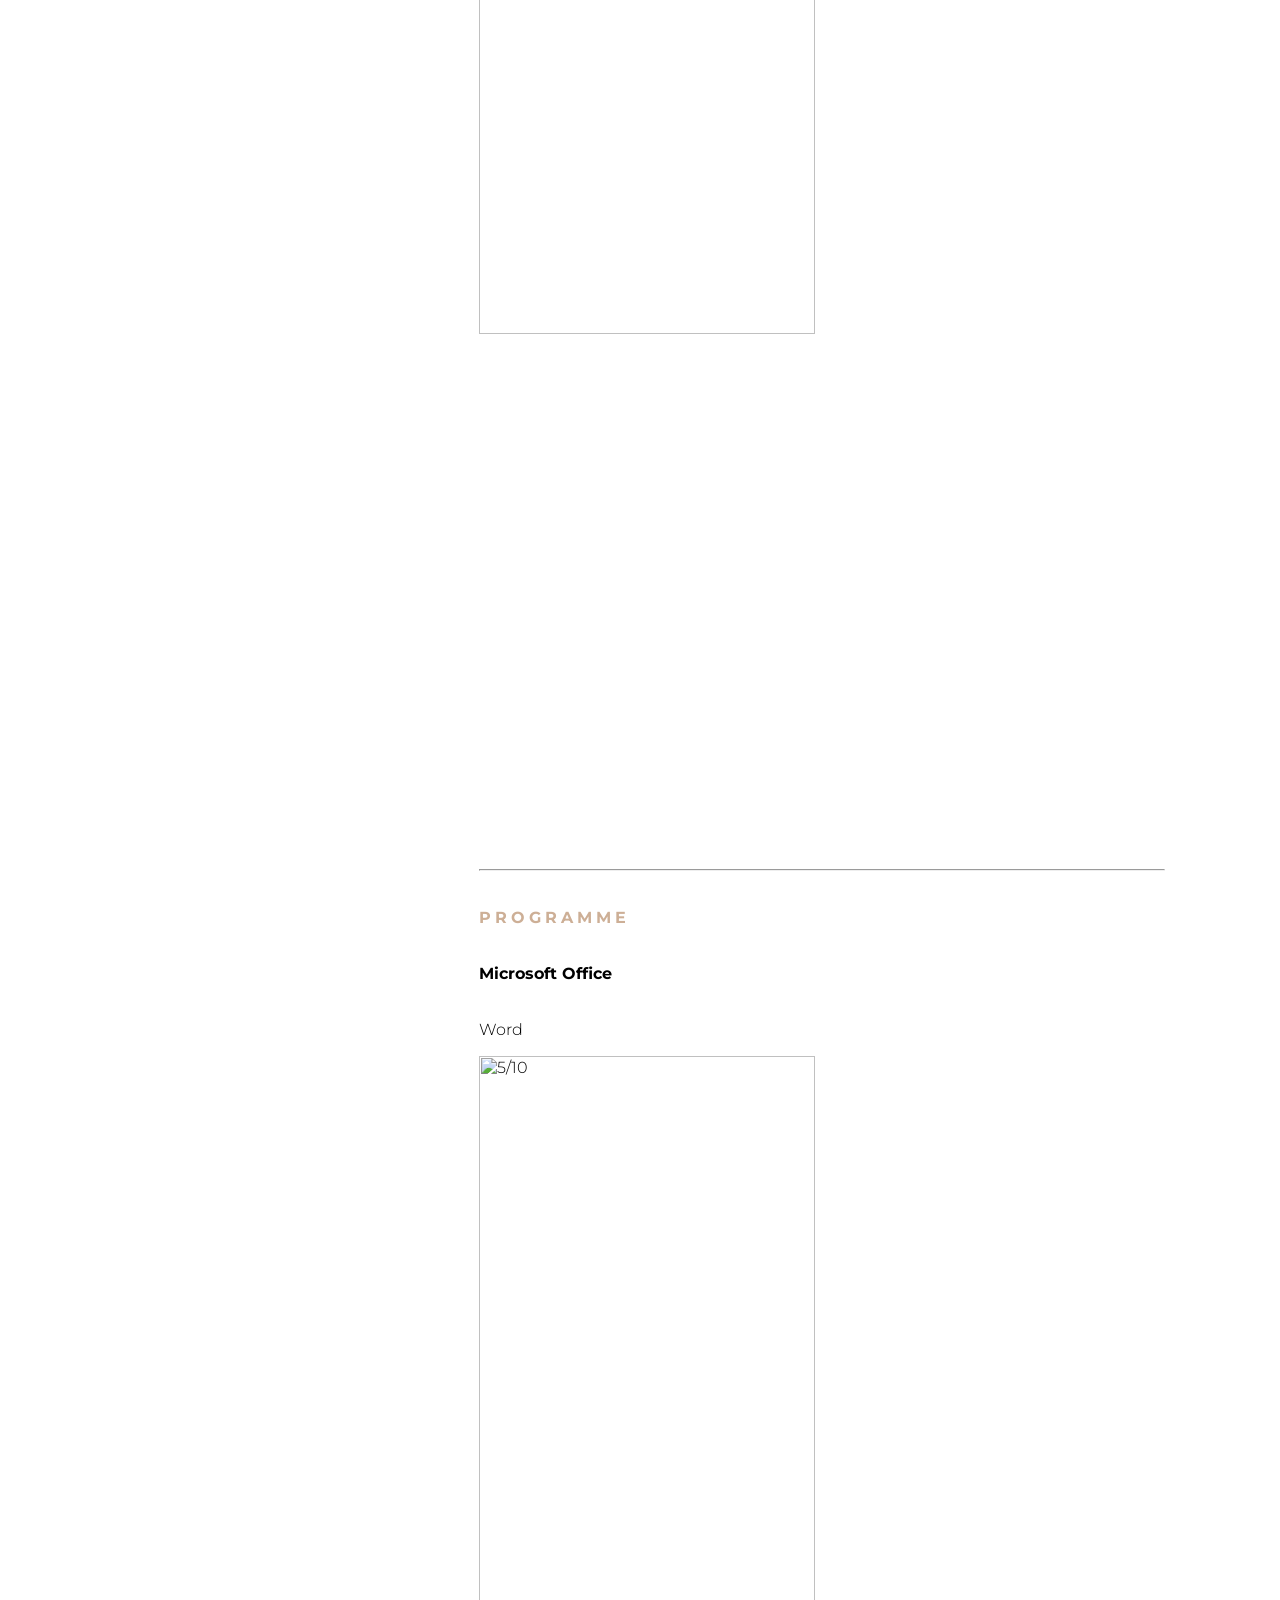
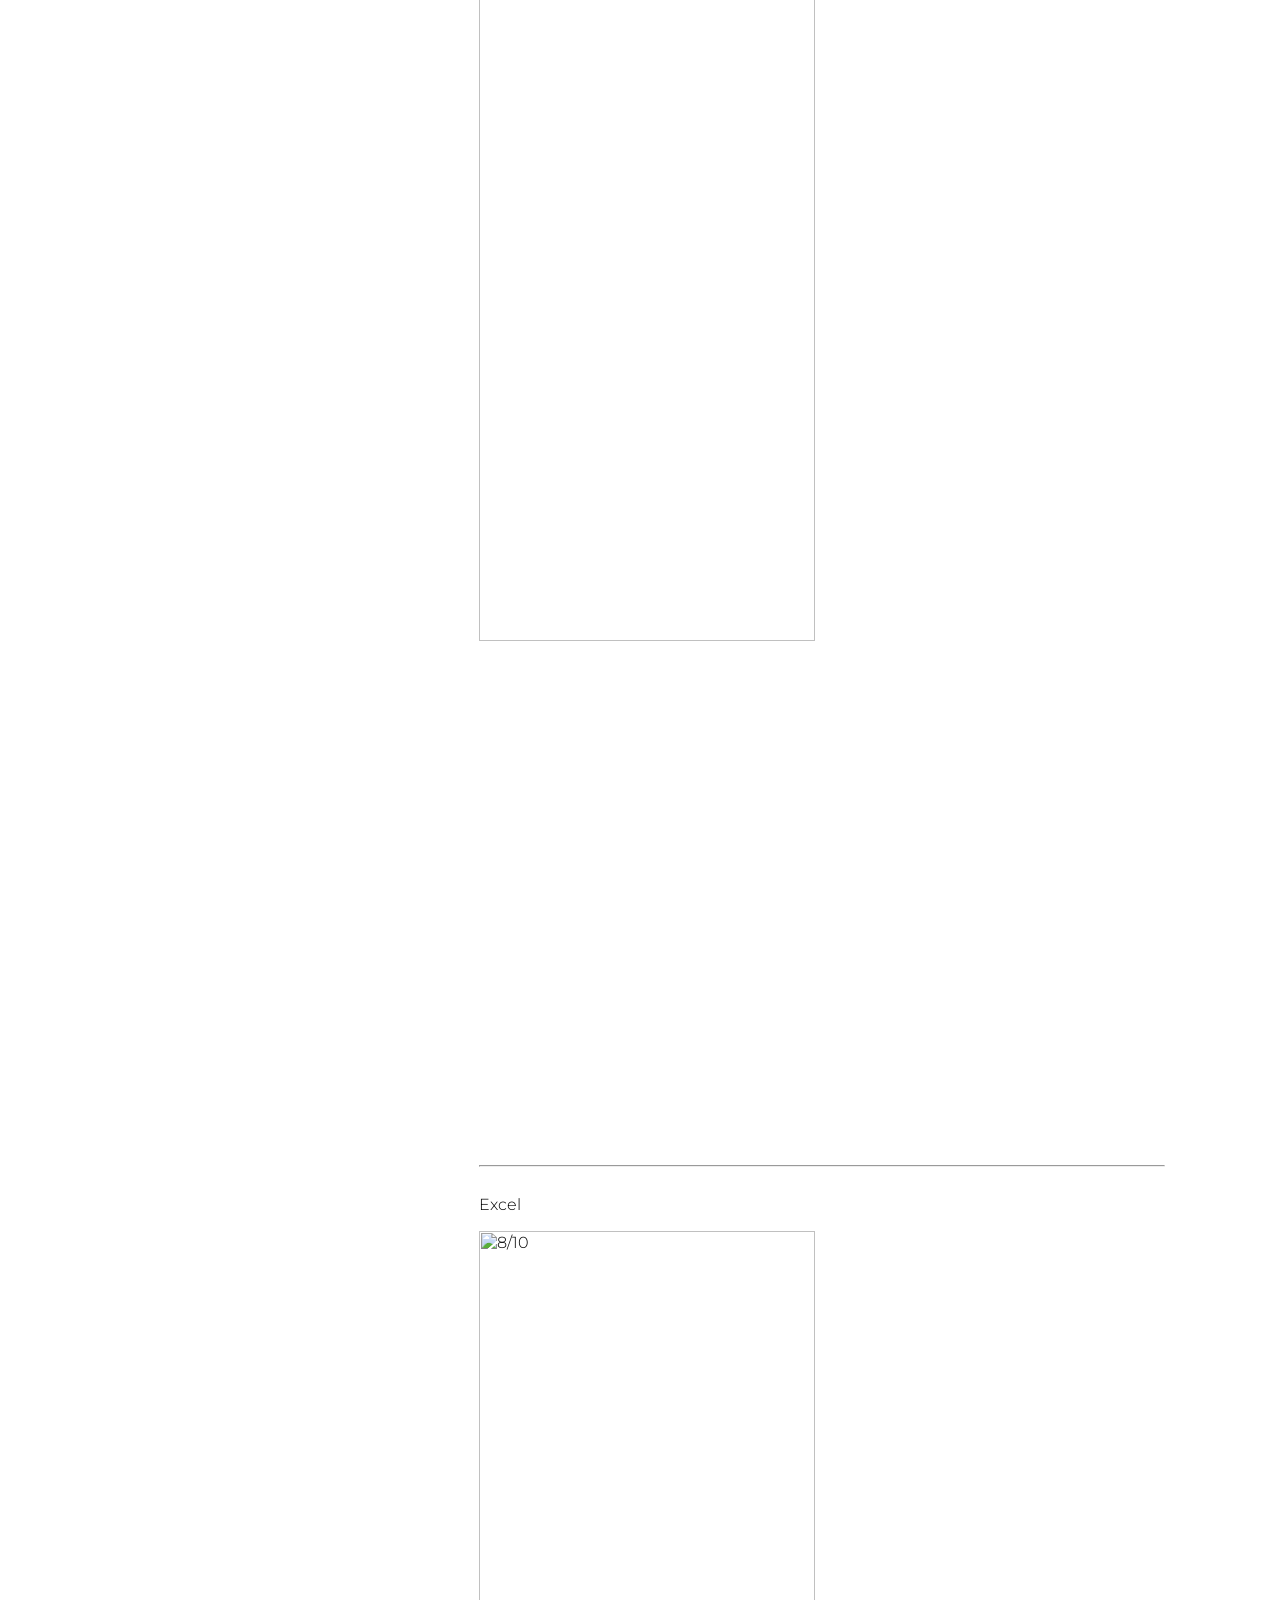
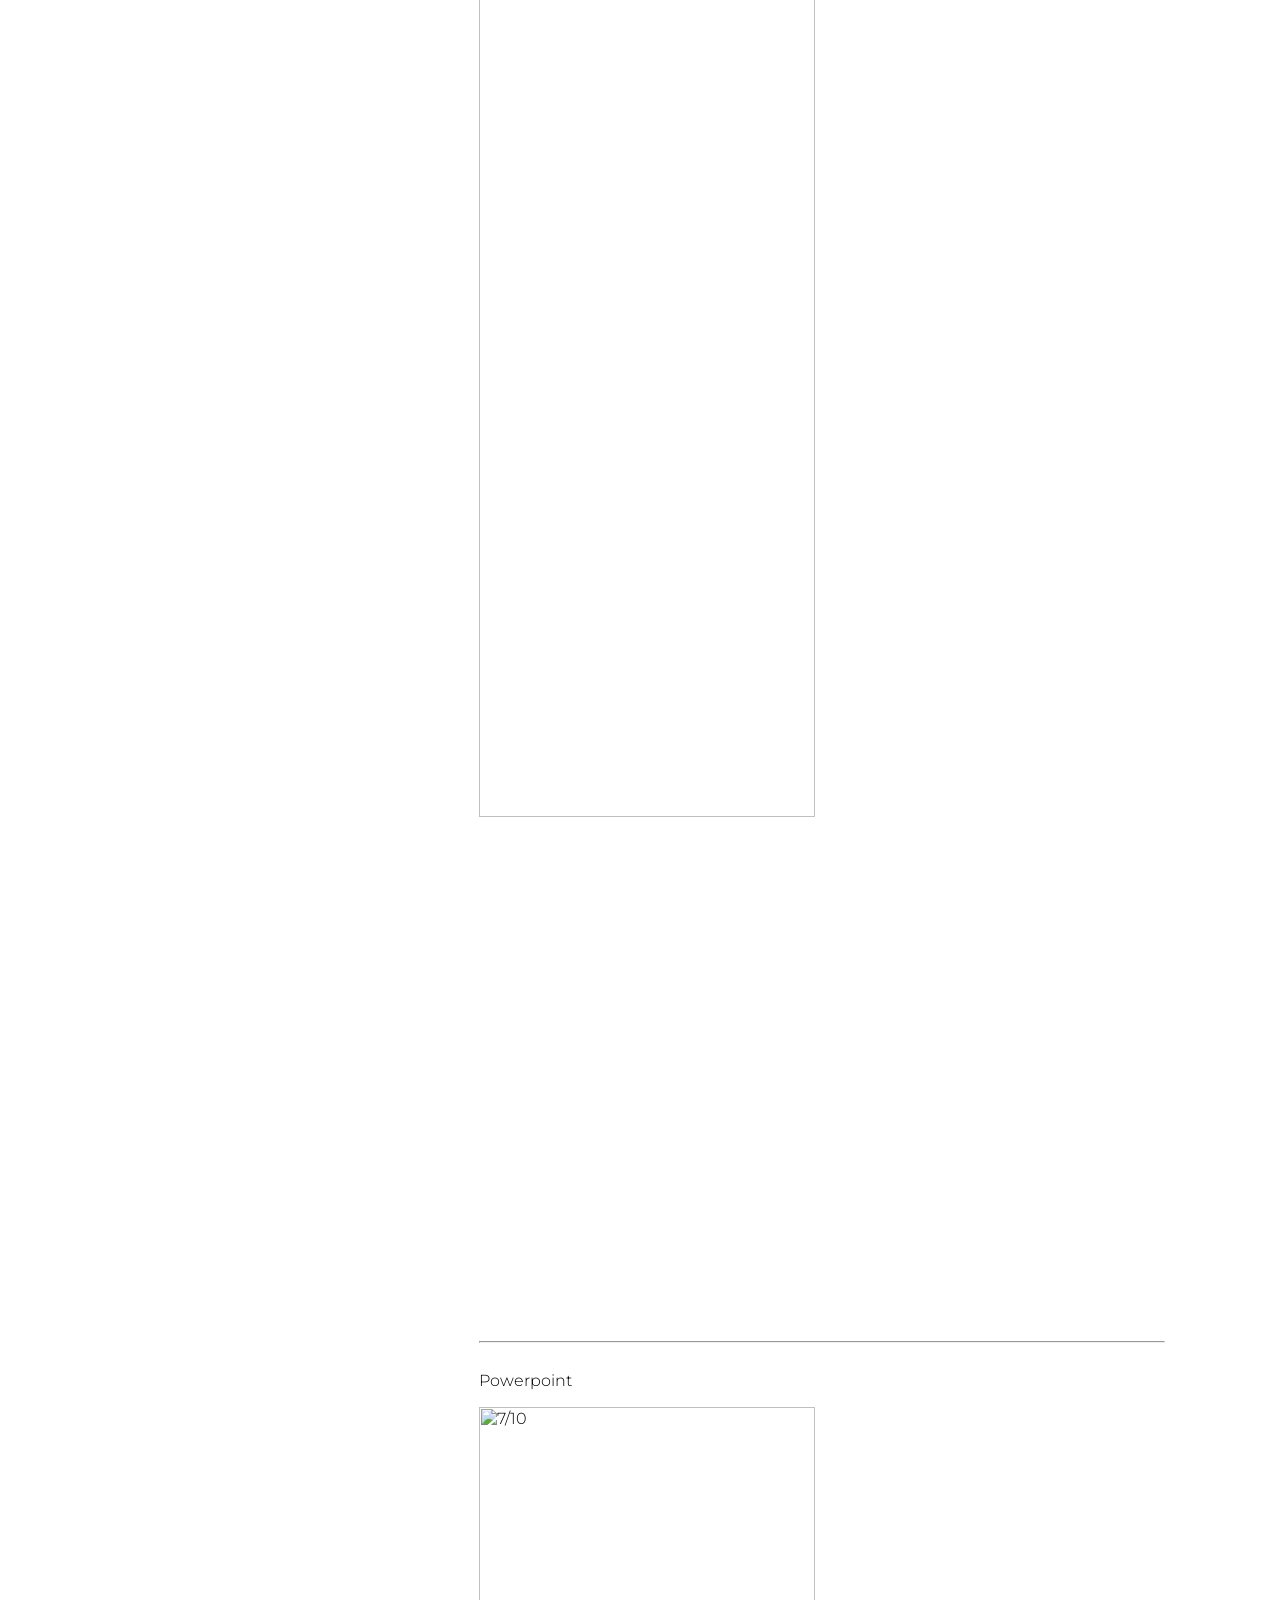
==== commit adf34fd2: "Update index.html change link to about me" ====
--- a/index.html
+++ b/index.html
@@ -1,8 +1,8 @@
 <DOCTYPE html>
     <html>
         <header>
-                <a href="/Users/deborawalker/Documents/Portfolio/PortfolioGalerie.html"> <button>Galerie</button> </a>
-                <a href="/Users/deborawalker/Documents/Portfolio/PortfolioAboutMe.html"> <button> Über Mich</button></a> 
+                <a href="PortfolioGalerie.html"> <button>Galerie</button> </a>
+                <a href="https://github.com/DeboraWalker/DeboraWalker/blob/2bd4cbf4971d82c05ee1f0bb622e32429510ac3b/PortfolioAboutMe.html"> <button> Über Mich</button></a> 
             </header>   
             <title> Portfolio von Debora Walker</title>
             <link rel="stylesheet" href="PortfolioAboutMe.css"><link rel="preconnect" href="https://fonts.googleapis.com">
@@ -125,4 +125,4 @@
 
         </body>
     </html>
-</DOCTYPE>+</DOCTYPE>
--- a/PortfolioAboutMe.css
+++ b/PortfolioAboutMe.css
@@ -0,0 +1,221 @@
+html, body {
+    width:100%;
+    height:100%;
+    padding:0;
+    background-color:#ffffff ;}
+
+
+.parent {
+    display: grid;
+    grid-template-columns: 1fr 3fr 3fr 3fr 1fr;
+    grid-template-rows: 300px auto auto auto auto auto auto 50px;
+    grid-template-areas:      
+        'header header header header header'
+        'l title title title r'
+        'l all all all r'
+        'l st second second r'
+        'l sst content content r'
+        'l sst2 content2 content2 r'
+        'l sst3 b1 c1 r'
+        'l sst4 content3 content3 r'
+        'l sst5 b3 c3 r'
+        'l first first c3 r'
+        'l footer footer footer r';
+    gap: 10px;
+}
+
+.box-1 {grid-area: header;
+    text-align: right;
+}
+
+.box-2 {background-color: rgb(205, 175, 150);
+        color: #ffffff;
+        grid-area: title;
+        text-align: left;
+        margin: 0px 0px 0px 0px;
+}
+
+.box-3 {grid-area: all;
+        text-align: center;
+    }
+
+.box-4 {grid-area: st;
+        color:rgb(205, 175, 150);
+        text-align: right;
+        margin: 0px 20px 0px 0px;
+    }
+
+.box-5 { grid-area: first;
+    }
+
+.box-6 { grid-area: second;
+        margin: 23px 0px 20px 0px;
+    }
+
+.box-7 {grid-area: st;
+        color:rgb(205, 175, 150);
+        text-align: right;
+        margin: 0px 20px 0px 0px; 
+    }
+
+.box-10 {grid-area: l;}
+
+.box-11 {grid-area: r;
+}
+
+.box-12 {grid-area: sst;
+        text-align: right;
+        margin: 0px 20px 0px 0px;
+        }
+
+.box-13 {grid-area: sst2;
+        text-align: right;
+        margin: 10px 20px 0px 0px;
+        }
+
+.box-14 {grid-area: content;
+         margin: 22px 0px 0px 0px;
+       }
+
+.box-15 {grid-area: footer;
+        margin: 10px 0px 0px 0px;}
+
+.box-16{grid-area: content2;   
+    margin: 22px 0px 0px 0px;}
+.box-17{grid-area: c1}
+.box-18{grid-area: sst3}
+
+.box-19{grid-area: content3;        
+     margin: 22px 0px 0px 100px; }
+.box-20{grid-area: c2}
+.box-21{grid-area: sst4;
+        text-align: right;
+        margin: 10px 20px 0px 0px;}
+
+.box-22{grid-area: content2;
+        margin: 22px 0px 0px 0px;}
+
+.box-23{grid-area: sst5;}
+   
+
+header {font-style:initial;
+        font-family: "Montserrat";
+        text-align: right;
+          margin: 50px 70px 0px 0px;
+}
+
+
+h1 {font-size: 500%;
+    color:rgb(205, 175, 150);
+    font-family:"Playfair";
+    text-align: center;
+    text-transform: uppercase;
+    letter-spacing: 4px;
+}
+
+h2 {font-size: 350%;
+    color: rgb(205, 175, 150);
+    font-family: "Alex Brush";
+    font-weight: bold;
+    text-align: center; 
+    line-height: 10pt;
+}
+h3 {background-color: rgb(205, 175, 150);
+    font-family: "Montserrat";
+    letter-spacing: 15px;
+    text-align: justify;
+    color:rgb(255, 255, 255);
+    margin: 0px 0px 0px 50px;
+}
+
+h4 {font-family: "Montserrat";
+    font-weight: 300;
+    font-size: 20pt;
+    line-height: 30pt;
+    color: rgb(205, 175, 150);
+}
+
+h5 {font-family: "Montserrat";
+    font-size: 12pt;
+    font-weight: 300;
+    color: rgb(0, 0, 0);
+    line-height: 15pt;
+}
+
+h6 { font-family: "Montserrat";
+    font-weight: 300;
+    font-size: 12pt;
+    color: rgb(205, 175, 150);
+    text-transform: uppercase;
+    letter-spacing: 4px;
+   }
+
+
+.slider-a {position: relative;
+width: 100%;
+max-width: 800px;
+aspect-ratio: 4/1;
+overflow: hidden;
+border: 1px solid rgb(136, 122, 99);
+margin: 0px;}
+
+
+    .slider-a img {
+    position: absolute;
+    width: 100%;
+     height: 100%;
+     object-fit: cover;
+     top: 0;
+     left: 0;
+     opacity: 0;
+         --duration: 60s;
+         --count: 14;
+
+     animation: fadeA calc(var(--duration)) linear infinite;
+        animation-delay: calc(var(--i) * (var(--duration) / var(--count)));
+     animation-play-state: running;
+    }
+
+@keyframes fadeA {
+    0% {opacity: 0;}
+    5% {opacity: 1;}
+    25% {opacity: 1;}
+    26% {opacity: 0;}
+    100% {opacity: 0;}
+}
+
+.slider-b {position: relative;
+width: 100%;
+height: auto;
+aspect-ratio: 1/1;
+overflow: hidden;
+box-shadow: 2px 2px 2px 2px rgb(136, 122, 99);
+border: 1px solid rgb(136, 122, 99);
+}
+
+.slider-b img {
+    position: absolute;
+    width: 100%;
+     height: 100%;
+     object-fit: cover;
+     top: 0;
+     left: 0;
+     opacity: 0;
+         --duration: 60s;
+         --count: 6;
+
+     animation: fadeB calc(var(--duration)) linear infinite;
+        animation-delay: calc(var(--i) * (var(--duration) / var(--count)));
+     animation-play-state: running;
+}
+
+@keyframes fadeB {
+    0% {opacity: 0;}
+    5% {opacity: 1;}
+    15% {opacity: 1;}
+    17% {opacity: 0;}
+    100% {opacity: 0;}
+
+}
+
+
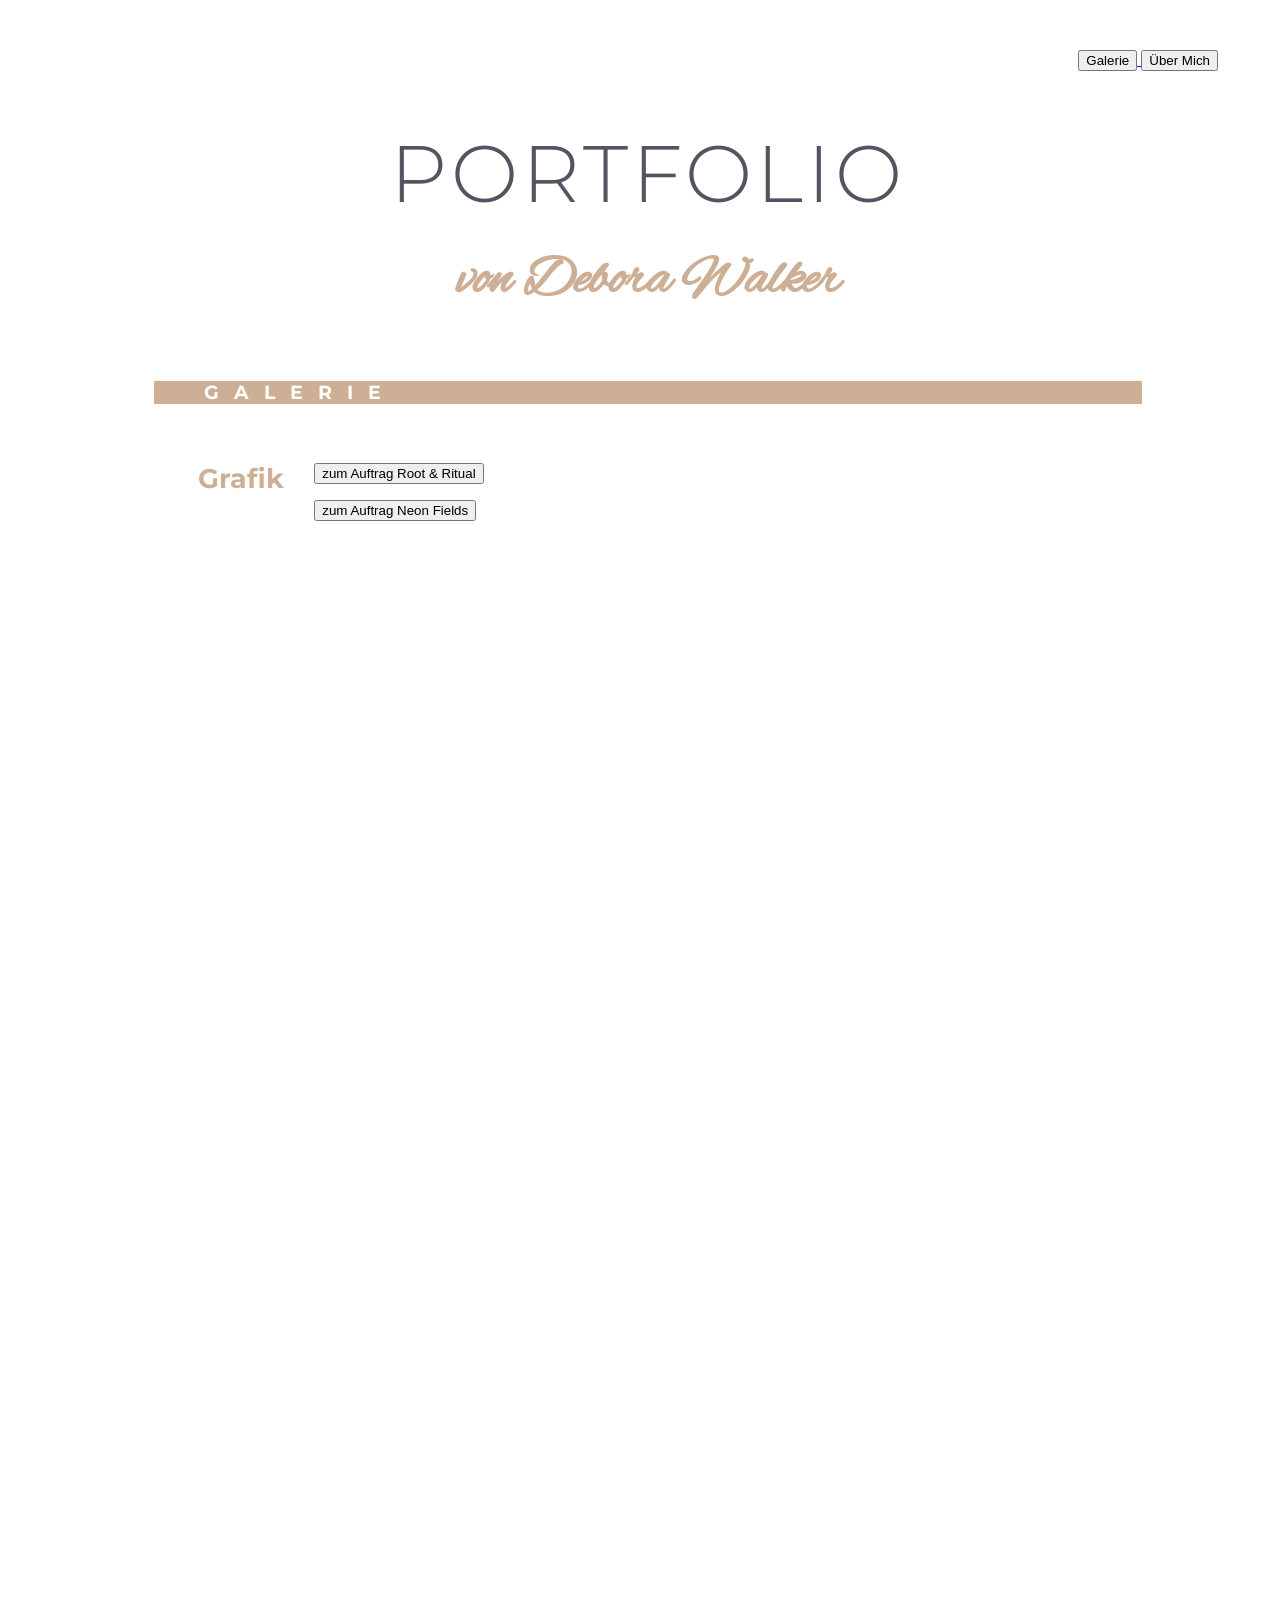
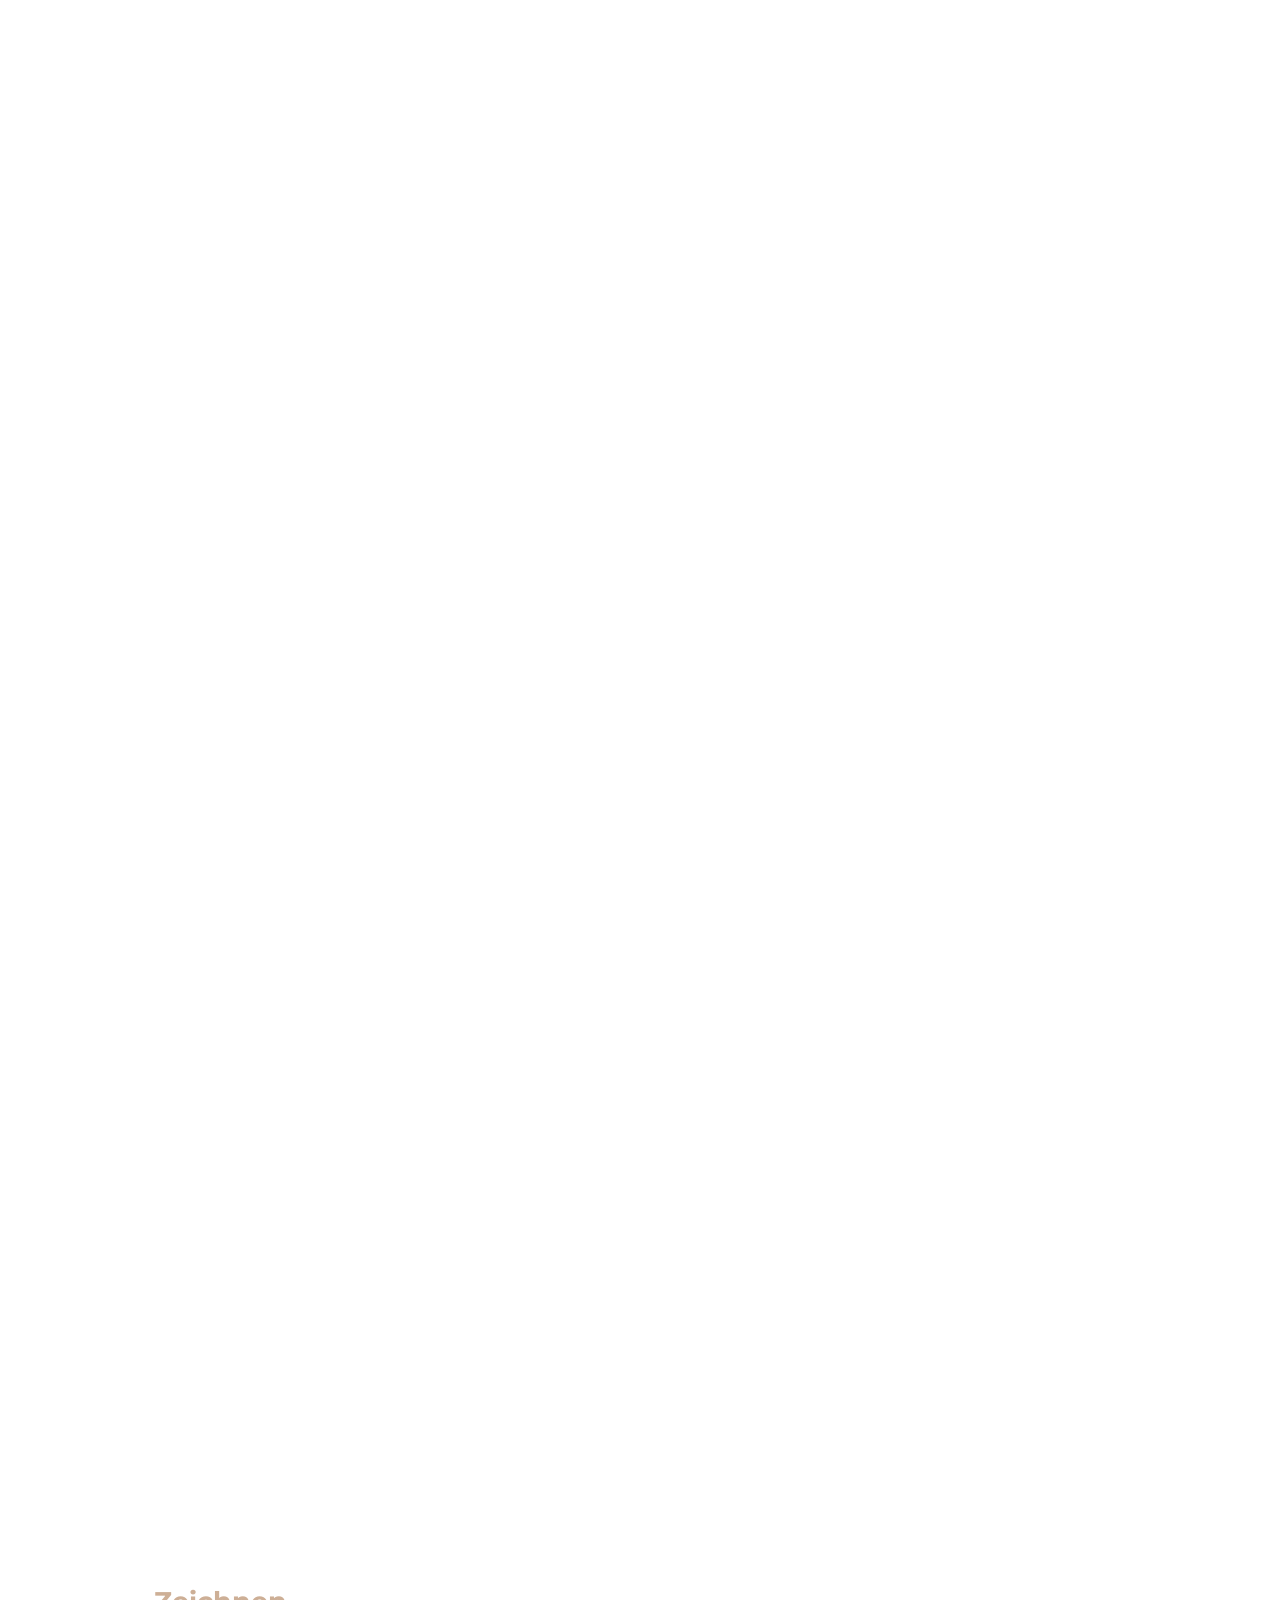
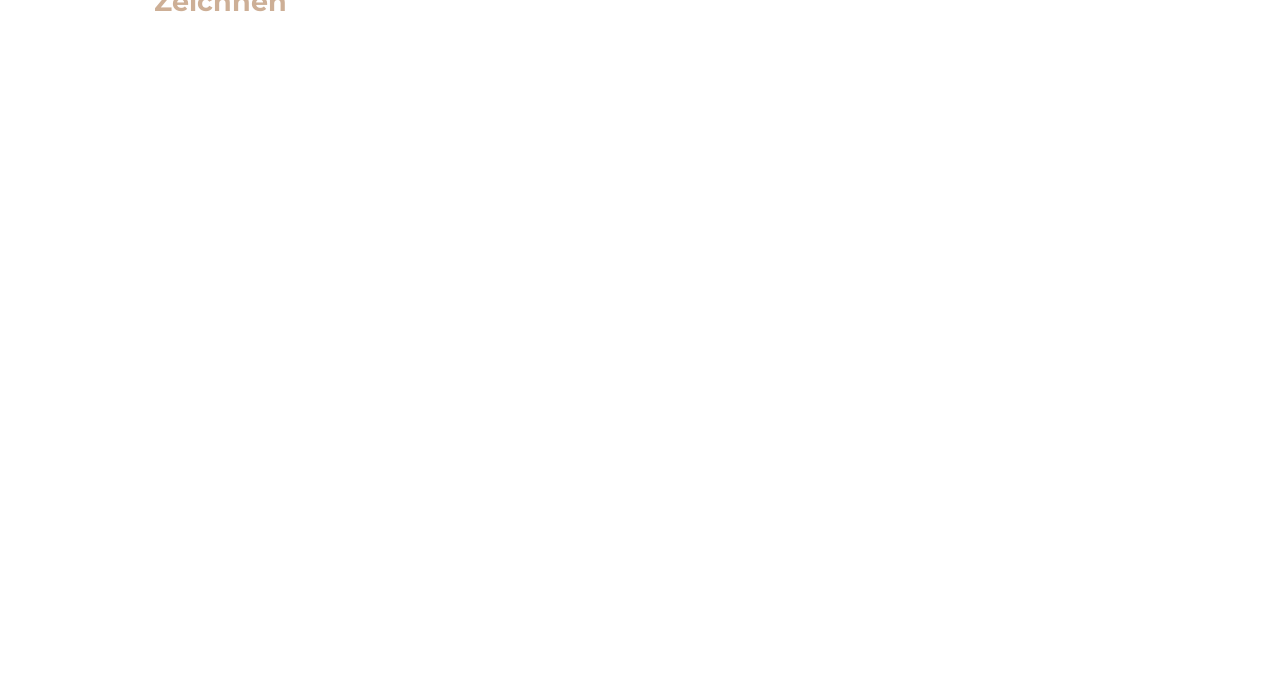
==== commit dc28b536: "Update index.html" ====
--- a/index.html
+++ b/index.html
@@ -1,11 +1,13 @@
 <DOCTYPE html>
     <html>
-        <header>
-                <a href="PortfolioGalerie.html"> <button>Galerie</button> </a>
-                <a href="https://github.com/DeboraWalker/DeboraWalker/blob/2bd4cbf4971d82c05ee1f0bb622e32429510ac3b/PortfolioAboutMe.html"> <button> Über Mich</button></a> 
+        <head>
+             <header>               
+				<a href="PortfolioGalerie.html"> <button>Galerie</button> </a>
+                <a href="PortfolioAboutMe.html"> <button> Über Mich</button></a> 
             </header>   
             <title> Portfolio von Debora Walker</title>
-            <link rel="stylesheet" href="PortfolioAboutMe.css"><link rel="preconnect" href="https://fonts.googleapis.com">
+            <link rel="stylesheet" href="PortfolioGalerie.css">
+			<link rel="preconnect" href="https://fonts.googleapis.com">
               <link rel="preconnect" href="https://fonts.gstatic.com" crossorigin>
               <link rel="preconnect" href="https://fonts.googleapis.com">
 
@@ -23,103 +25,148 @@
        <div class="box-1" > <h1>Portfolio</h1>
                             <p><h2>von Debora Walker</h2></p> </div> 
 
-        <div class="box-2" ><h3>ÜBER MICH</h3> </div>
-        <div class="box-3"> </div>
+        <div class="box-2" ><h3>GALERIE</h3> </div>
 
-        <div class="box-4" ><h4> <b></b></h4></div>
+        <div class="box-4" ><h4> <b>Grafik</b></h4></div>
 
-        <div class="box-6" >
-            <h5> <p><b>Herzlich Willkommen!</b></p> Mein Name ist Debora Walker und ich bin 31 Jahre alt. Schon in meiner Kindheit entdeckte ich die Leidenschaft zum Kreativen.
-                Die Schönheit der Natur, Kunst und Architektur inspirierten mich früh zum Zeichnen, Malen, Fotografieren und Musizieren.
-                <p> </p>  </h5> 
-        </div>    
+        <div class="box-6" >   
+                           <p> <a href="PortfolioDeboraWalkerRootsRituals.html"> <button>zum Auftrag Root & Ritual</button> </a></p>
+                            <p> <a href="PortfolioDeboraWalkerNeonFields.html"> <button>zum Auftrag Neon Fields</button> </a> </p>
+                        
+
+              <div class="slider-a">
+                <img src="PortfolioLUMASKIN1.webp" alt="Logo LUMA Skin" style="--i:0"…>
+		        <img src="PortfolioLUMASKIN2.webp" alt="Logo LUMA Skin" style="--i:1"…>
+	            <img src="PortfolioLUMASKIN3.webp" alt="Logo LUMA Skin" style="--i:2"…>
+                <img src="PortfolioLUMASKIN4.webp" alt="Logo LUMA Skin" style="--i:3"…>
+                <img src="PortfolioLUMASKIN1.webp" alt="Logo LUMA Skin" style="--i:4"…>
+		        <img src="PortfolioLUMASKIN2.webp" alt="Logo LUMA Skin" style="--i:5"…>
+	            <img src="PortfolioLUMASKIN3.webp" alt="Logo LUMA Skin" style="--i:6"…>
+                <img src="PortfolioLUMASKIN4.webp" alt="Logo LUMA Skin" style="--i:7"…> 
+                <img src="PortfolioLUMASKIN1.webp" alt="Logo LUMA Skin" style="--i:8"…>
+		        <img src="PortfolioLUMASKIN2.webp" alt="Logo LUMA Skin" style="--i:9"…>
+	            <img src="PortfolioLUMASKIN3.webp" alt="Logo LUMA Skin" style="--i:10"…>
+                <img src="PortfolioLUMASKIN4.webp" alt="Logo LUMA Skin" style="--i:11"…>
+            </div>
+
+           <div class="slider-a">
+                <img src="PortfolioMvdR1.webp" alt="Titelblatt Mies van der Rohe" style="--i:0"…>
+		        <img src="PortfolioMvdR2.webp" alt="Layout Mies van der Rohe" style="--i:1"…>
+	            <img src="PortfolioMvdR3.webp" alt="Layout Mies van der Rohe" style="--i:2"…>
+                <img src="PortfolioMvdR1.webp" alt="Titelblatt Mies van der Rohe" style="--i:3"…>
+		        <img src="PortfolioMvdR2.webp" alt="Layout Mies van der Rohe" style="--i:4"…>
+	            <img src="PortfolioMvdR3.webp" alt="Layout Mies van der Rohe" style="--i:5"…>
+                <img src="PortfolioMvdR1.webp" alt="Titelblatt Mies van der Rohe" style="--i:6"…>
+		        <img src="PortfolioMvdR2.webp" alt="Layout Mies van der Rohe" style="--i:7"…>
+	            <img src="PortfolioMvdR3.webp" alt="Layout Mies van der Rohe" style="--i:8"…>
+                <img src="PortfolioMvdR1.webp" alt="Titelblatt Mies van der Rohe" style="--i:9"…>
+		        <img src="PortfolioMvdR2.webp" alt="Layout Mies van der Rohe" style="--i:10"…>
+	            <img src="PortfolioMvdR3.webp" alt="Layout Mies van der Rohe" style="--i:11"…>
+            </div>
+
+             <div class="slider-a">
+                <img src="PortfolioFarmilo1.webp" alt="Logo Farmilo" style="--i:0"…>
+		        <img src="PortfolioFarmilo2.webp" alt="Logo Farmilo" style="--i:1"…>
+	            <img src="PortfolioFarmilo3.webp" alt="Logo Farmiloe" style="--i:2"…>
+                <img src="PortfolioFarmilo4.webp" alt="Logo Farmilo" style="--i:3"…>
+		        <img src="PortfolioFarmilo5.webp" alt="Logo Farmilo" style="--i:4"…>
+	            <img src="PortfolioFarmilo6.webp" alt="LLogo Farmilo" style="--i:5"…>
+                <img src="PortfolioFarmilo1.webp" alt="Logo Farmilo" style="--i:6"…>
+		        <img src="PortfolioFarmilo2.webp" alt="Logo Farmilo" style="--i:7"…>
+	            <img src="PortfolioFarmilo3.webp" alt="Logo Farmiloe" style="--i:8"…>
+                <img src="PortfolioFarmilo4.webp" alt="Logo Farmilo" style="--i:9"…>
+		        <img src="PortfolioFarmilo5.webp" alt="Logo Farmilo" style="--i:10"…>
+	            <img src="PortfolioFarmilo6.webp" alt="LLogo Farmilo" style="--i:11"…>
+            </div>
+
+                                     <div class="slider-a">
+		        <img src="PortfolioSemesterarbeit1.webp" alt="Semesterarbeit" style="--i:0"…>
+	            <img src="PortfolioSemesterarbeit2.webp" alt="Semesterarbeit"  style="--i:1"…>
+		        <img src="PortfolioSemesterarbeit3.webp" alt="Semesterarbeit" style="--i:2"…>
+	            <img src="PortfolioSemesterarbeit4.webp" alt="Semesterarbeit" style="--i:3"…>
+                 <img src="PortfolioSemesterarbeit5.webp" alt="Semesterarbeit" style="--i:4"…>
+	            <img src="PortfolioSemesterarbeit6.webp" alt="Semesterarbeit" style="--i:5"…>
+                  <img src="PortfolioSemesterarbeit7.webp" alt="Semesterarbeit" style="--i:6"…>
+	            <img src="PortfolioSemesterarbeit8.webp" alt="Semesterarbeit" style="--i:7"…>
+		        <img src="PortfolioSemesterarbeit9.webp" alt="Semesterarbeit" style="--i:8"…>
+	            <img src="PortfolioSemesterarbeit10.webp" alt="Semesterarbeit" style="--i:9"…>
+                 <img src="PortfolioSemesterarbeit11.webp" alt="Semesterarbeit" style="--i:10"…>
+	            <img src="PortfolioSemesterarbeit12.webp" alt="Semesterarbeit" style="--i:11"…>
+            </div>
         
-        <div class="box-12" > <h4>Beruflicher Werdegang</h4></div>
-         <div class="box-14" > <h5>Deshalb entschied ich mich nach meiner Schulzeit zu einer Lehre als Polygrafin EFZ, die ich bei Friedlos+Partner begonnen und bei Gutenberg Druck erfolgreich beenden konnte. 
-                                Ich genoss die kreative Arbeiten des Berufs, doch fehlte mir damals menschlicher Kontakt und Freiheiten. Ich entschied mich, nach der LAP jeweils Teilzeit als Polygrafin und an der Tankstelle als Verkäuferin zu arbeiten. 
-                                So war ich in jungen Jahren ungebunden, konnte reisen und meinen Entdeckerdrang stillen. Bis zur Corona-Krise 2020 arbeitete ich bei Design & Graf-X Thalmann. 
-                                <p> Im Februar 2021 wurde ich Mutter und reduzierte meine Arbeitstätigkeit, um mein Kind zu pflegen. Mein Sohn erweckte einen in mir schlummernden Kindheitstraum, Kindergarten-Lehrerin zu werden, wieder. 
-                                    Ich absolvierte begeistert den Vorbereitungskurs an der Pädagogischen Hochschule in Schwyz und bestand die Aufnahmeprüfungen. Da ich mir das Studium, die Praxis und den benötigten Aufwand dafür anders vorstellte, exmatrikulierte ich kurz nach Beginn.</p> 
-                                <p> Heute ist mein Sohn fünf Jahre alt und besucht den ersten Kindergarten. Diese kinderlose Zeit würde ich gerne wieder effektiver und kreativer nutzen.</p>
 
-                            </h5> </div>
-      <div class="box-21" > <h4> Kontakt </h4></div>
-      <div class="box-19"> <h6>Debora Walker</h6>
-                            <h5><p>076 726 52 60 | deborawalker_work@outlook.com</p></h5></div>
-         <div class="box-13" > <h4>Skills</h4></div>
-            <div class="box-16" > <p><h6><b>Sprachen</b></p>
-                                  <h5><p><b>Deutsch </b></p>
-                                
-                                         <p>   <img src="PortfolioRate8.webp" width="70%" height="auto" alt="8/10"> </p> 
-                                        <br>Rechtschreibung</br>
-                                           <p> <img src="PortfolioRate9.webp" width="50%" alt="9/10"> </p> 
-                                           <br>Texten</br>
-                                           <p> <img src="PortfolioRate6.webp" width="50%" alt="6/10"> </p> 
-                                           <br>Wortschatz </br>
-                                            <p> <img src="PortfolioRate8.webp" width="50%" alt="8/10"> </p> <hr>
-                                            
-                                    <p><b>Englisch</b> </p>
-                                            
-                                      <p>   <img src="PortfolioRate8.webp" width="70%" height="auto" alt="8/10"> </p> <hr>
+            <div class="slider-a">
+		        <img src="PortfolioGeburtstagskarte1.webp" alt="dreiteilige Geburtstagskarte" style="--i:0"…>
+	            <img src="PortfolioGeburtstagskarte2.webp" alt="dreiteilige Geburtstagskarte" style="--i:1"…>
+		        <img src="PortfolioGeburtstagskarte1.webp" alt="dreiteilige Geburtstagskarte" style="--i:2"…>
+	            <img src="PortfolioGeburtstagskarte2.webp" alt="dreiteilige Geburtstagskarte" style="--i:3"…>
+                 <img src="PortfolioGeburtstagskarte1.webp" alt="dreiteilige Geburtstagskarte" style="--i:4"…>
+	            <img src="PortfolioGeburtstagskarte2.webp" alt="dreiteilige Geburtstagskarte" style="--i:5"…>
+                  <img src="PortfolioGeburtstagskarte1.webp" alt="dreiteilige Geburtstagskarte" style="--i:6"…>
+	            <img src="PortfolioGeburtstagskarte2.webp" alt="dreiteilige Geburtstagskarte" style="--i:7"…>
+		        <img src="PortfolioGeburtstagskarte1.webp" alt="dreiteilige Geburtstagskarte" style="--i:8"…>
+	            <img src="PortfolioGeburtstagskarte2.webp" alt="dreiteilige Geburtstagskarte" style="--i:9"…>
+                 <img src="PortfolioGeburtstagskarte1.webp" alt="dreiteilige Geburtstagskarte" style="--i:10"…>
+	            <img src="PortfolioGeburtstagskarte2.webp" alt="dreiteilige Geburtstagskarte" style="--i:11"…>
+            </div>
+        
+             <div class="slider-a">
+		        <img src="PortfolioParfum1.webp" alt="Vortrag zu «das Parfum», Titelblatt" style="--i:0"…>
+	            <img src="PortfolioParfum2.webp" alt="Vortrag zu «das Parfum», Titelseite"  style="--i:1"…>
+		        <img src="PortfolioParfum3.webp" alt="Vortrag zu «das Parfum», Szene" style="--i:2"…>
+	            <img src="PortfolioParfum4.webp" alt="Vortrag zu «das Parfum», Szene" style="--i:3"…>
+                 <img src="PortfolioParfum5.webp" alt="Vortrag zu «das Parfum», Szene" style="--i:4"…>
+	            <img src="PortfolioParfum6.webp" alt="Vortrag zu «das Parfum», Szene" style="--i:5"…>
+                  <img src="PortfolioParfum7.webp" alt="Vortrag zu «das Parfum», Szene"style="--i:6"…>
+	            <img src="PortfolioParfum8.webp" alt="Vortrag zu «das Parfum», Szene" style="--i:7"…>
+		        <img src="PortfolioParfum9.webp" alt="Vortrag zu «das Parfum», Szene" style="--i:8"…>
+	            <img src="PortfolioParfum10.webp" alt="Vortrag zu «das Parfum», Beschrieb Protagonist" style="--i:9"…>
+                 <img src="PortfolioParfum11.webp" alt="Vortrag zu «das Parfum», Analyse Inhalt" style="--i:10"…>
+	            <img src="PortfolioParfum12.webp" alt="Vortrag zu «das Parfum», Random Facts" style="--i:11"…>
+            </div>
 
-                                        <p><b>Französisch</b></p>
-                                            
-                                      <p>   <img src="PortfolioRate5.webp" width="70%" height="auto" alt="5/10"> </p> <hr>
+            <div class="slider-a">
+                <img src="PortfolioGuildSync1.webp" alt="Logo GuildSync" style="--i:0"…>
+		        <img src="PortfolioGuildSync2.webp" alt="Logo GuildSync" style="--i:1"…>
+	            <img src="PortfolioGuildSync3.webp" alt="Logo GuildSync" style="--i:2"…>
+                <img src="PortfolioGuildSync4.webp" alt="Logo GuildSync" style="--i:3"…>
+                <img src="PortfolioGuildSync1.webp" alt="Logo GuildSync" style="--i:4"…>
+		        <img src="PortfolioGuildSync2.webp" alt="Logo GuildSync" style="--i:5"…>
+	            <img src="PortfolioGuildSync3.webp" alt="Logo GuildSync" style="--i:6"…>
+                <img src="PortfolioGuildSync4.webp" alt="Logo GuildSync" style="--i:7"…>  
+              <img src="PortfolioGuildSync1.webp" alt="Logo GuildSync" style="--i:8"…>
+		        <img src="PortfolioGuildSync2.webp" alt="Logo GuildSync" style="--i:9"…>
+	            <img src="PortfolioGuildSync3.webp" alt="Logo GuildSync" style="--i:10"…>
+                <img src="PortfolioGuildSync4.webp" alt="Logo GuildSync" style="--i:11"…>
+            </div>
 
-                                        <p><b>Italienisch</b></p>
-                                            
-                                      <p>   <img src="PortfolioRate4.webp" width="70%" height="auto" alt="4/10"> </p></h5> <hr>
-
-                                    <p><h6><b>Programme</b></h6></p>
-
-                                     <p><h5><b>Microsoft Office</b></p>
-                                
-                                            <br>Word</br>
-                                         <p>   <img src="PortfolioRate5.webp" width="70%" height="auto" alt="5/10"> </p> <hr>
-                            
-                                            <br>Excel</br>
-                                        <p>   <img src="PortfolioRate8.webp" width="70%" height="auto" alt="8/10"> </p> <hr>
-
-                                        <br>Powerpoint</br>
-                                         <p>   <img src="PortfolioRate7.webp" width="70%" height="auto" alt="7/10"> </p> <hr>
+		 </div>
 
 
+		<div class= "box-12"> 
+             <h4> <b>Zeichnen</b></h4>
+		</div>
 
+		<div class= "box-14">	
+        	 <div class="slider-a">
+                <img src="PortfolioZeichnungen1.webp" alt="Zeichnungen" style="--i:0"…>
+		        <img src="PortfolioZeichnungen2.webp" alt="Zeichnungen" style="--i:1"…>
+	            <img src="PortfolioZeichnungen3.webp" alt="Zeichnungen" style="--i:2"…>
+                <img src="PortfolioZeichnungen4.webp" alt="Zeichnungen" style="--i:3"…>
+                <img src="PortfolioZeichnungen5.webp" alt="Zeichnungen" style="--i:4"…>
+		        <img src="PortfolioZeichnungen6.webp" alt="Zeichnungen" style="--i:5"…>
+	            <img src="PortfolioZeichnungen7.webp" alt="Zeichnungen" style="--i:6"…>
+                <img src="PortfolioZeichnungen8.webp" alt="Zeichnungen" style="--i:7"…>  
+                <img src="PortfolioZeichnungen9.webp" alt="Zeichnungen" style="--i:8"…>
+		        <img src="PortfolioZeichnungen10.webp" alt="Zeichnungen" style="--i:9"…>
+	            <img src="PortfolioZeichnungen11.webp" alt="Zeichnungen" style="--i:10"…>
+                <img src="PortfolioZeichnungen12.webp" alt="Zeichnungen" style="--i:11"…>
+            </div>
+		</div>
 
-                                        <p><h5><b>Adobe Creative Suite</b><br></p>
-                                        <br>Indesign</br>
-                                           <p> <img src="PortfolioRate9.webp" width="70%" alt="9/10"> </p> <hr>
-                                           <br>Illustrator</br>
-                                           <p> <img src="PortfolioRate8.webp" width="70%" alt="8/10"> </p> <hr>
-                                           <br>Photoshop </br>
-                                            <p> <img src="PortfolioRate8.webp" width="70%" alt="8/10"> </p> <hr>
-                                            <br> After Effects</br>
-                                            <p> <img src="PortfolioRate4.webp" width="70%" alt="4/10"> </p> <hr>
-                                            <br><b>Canva</b> </br>
-                                            <p> <img src="PortfolioRate6.webp" width="70%" alt="6/10"> </p> <hr> 
-                                             <br><b>Affinity</b> </br>
-                                            <p> <img src="PortfolioRate7.webp" width="70%" alt="7/10"> </p> <hr>
-                                            <br><b>Visual Studio Code</b> </br>
-                                            <p> <img src="PortfolioRate3.webp" width="70%" alt="3/10"> </p> <hr> </h5>
-
-                                        <p><h6><b>Handwerk</b></h6></p>
-                                            <h5><br>Folieren</br>
-                                           <p> <img src="PortfolioRate7.webp" width="70%" alt="7/10"> </p> <hr>
-                                            <br>Malen</br>
-                                           <p> <img src="PortfolioRate6.webp" width="70%" alt="6/10"> </p> <hr>
-                                            <br>Zeichnen</br>
-                                           <p> <img src="PortfolioRate8.webp" width="70%" alt="8/10"> </p> <hr> </h5>
-
-<div class="box-15"><p></p> </div>
-                                        
-                                        </div> 
-                                    
-                                   </h5> </div> 
-                                    
-
-            </div>
-                 
-    </div> 
+    
+       </div>    
+      
 
 </div>
 
--- a/PortfolioGalerie.css
+++ b/PortfolioGalerie.css
@@ -0,0 +1,221 @@
+html, body {
+    width:100%;
+    height:100%;
+    padding:0;
+    background-color:#ffffff ;}
+
+
+.parent {
+    display: grid;
+    grid-template-columns: 1fr 150px 3fr 3fr 1fr;
+    grid-template-rows: 300px auto auto auto auto auto auto 50px;
+    grid-template-areas:      
+        'header header header header header'
+        'l title title title r'
+        'l all all all r'
+        'l st second second r'
+        'l sst content content r'
+        'l sst2 content2 content2 r'
+        'l sst3 b1 c1 r'
+        'l sst4 content3 content3 r'
+        'l sst5 b3 c3 r'
+        'l first first c3 r'
+        'l footer footer footer r';
+    gap: 10px;
+}
+
+.box-1 {grid-area: header;
+}
+
+.box-2 {background-color: rgb(205, 175, 150);
+        color: #ffffff;
+        grid-area: title;
+        text-align: left;
+        margin: 0px 0px 0px 0px;
+}
+
+.box-3 {grid-area: all;
+        text-align: center;
+    }
+
+.box-4 {grid-area: st;
+        color:rgb(205, 175, 150);
+        text-align: right;
+        margin: 0px 20px 0px 0px;
+    }
+
+.box-5 { grid-area: first;
+    }
+
+.box-6 { grid-area: second;
+        margin: 23px 0px 0px 0px;
+    }
+
+.box-7 {grid-area: st;
+        color:rgb(205, 175, 150);
+        text-align: right;
+        margin: 0px 20px 0px 0px; 
+    }
+
+.box-10 {grid-area: l;}
+
+.box-11 {grid-area: r;
+}
+
+.box-12 {grid-area: sst;
+        text-align: right;
+        margin: 0px 20px 0px 0px;
+        }
+
+.box-13 {grid-area: sst2;
+        text-align: right;
+        margin: 10px 20px 0px 0px;
+        }
+
+.box-14 {grid-area: content;
+         margin: 22px 0px 0px 0px;
+       }
+
+.box-15 {grid-area: footer;
+        margin: 10px 0px 0px 0px;}
+
+.box-16{grid-area: content2;   
+    margin: 22px 0px 0px 0px;}
+.box-17{grid-area: c1}
+.box-18{grid-area: sst3}
+
+.box-19{grid-area: content3;        
+     margin: 22px 0px 0px 0px; }
+.box-20{grid-area: c2}
+.box-21{grid-area: sst4;
+        text-align: right;
+        margin: 10px 20px 0px 0px;}
+
+.box-22{grid-area: content2;
+        margin: 22px 0px 0px 0px;}
+
+.box-23{grid-area: sst5;}
+   
+
+header {font-style:initial;
+        font-family: "Montserrat";
+        text-align: right;
+        margin: 50px 70px 0px 0px;
+}
+
+
+h1 {font-size: 500%;
+    color: rgb(82, 85, 95);
+    font-family: "Montserrat";
+    font-weight: 300;
+    text-align: center;
+    text-transform: uppercase;
+    letter-spacing: 4px;
+}
+
+h2 {font-size: 350%;
+    color: rgb(205, 175, 150);
+    font-family: "Alex Brush";
+    font-weight: bold;
+    text-align: center; 
+    line-height: 10pt;
+}
+h3 {background-color: rgb(205, 175, 150);
+    font-family: "Montserrat";
+    letter-spacing: 15px;
+    text-align: justify;
+    color:rgb(255, 255, 255);
+    margin: 0px 0px 0px 50px;
+}
+
+h4 {font-family: "Montserrat";
+    font-weight: 300;
+    font-size: 20pt;
+    line-height: 30pt;
+    color: rgb(205, 175, 150);
+}
+
+h5 {font-family: "Montserrat";
+    font-size: 12pt;
+    font-weight: 300;
+    color: rgb(0, 0, 0);
+    line-height: 15pt;
+}
+
+h6 { font-family: "Montserrat";
+    font-weight: 300;
+    font-size: 12pt;
+    color: rgb(205, 175, 150);
+    text-transform: uppercase;
+    letter-spacing: 4px;
+   }
+
+
+.slider-a {position: relative;
+width: 100%;
+max-width: 800px;
+aspect-ratio: 4/3;
+overflow: hidden;
+margin: 0px;}
+
+
+    .slider-a img {
+    position: absolute;
+    width: 100%;
+     height: 100%;
+     object-fit: cover;
+     top: 0;
+     left: 0;
+     opacity: 0;
+         --duration: 80s;
+         --count: 12;
+
+     animation: fadeA calc(var(--duration)) linear infinite;
+        animation-delay: calc(var(--i) * (var(--duration) / var(--count)));
+     animation-play-state: running;
+    }
+
+@keyframes fadeA {
+    0% {opacity: 0;}
+    3% {opacity: 1;}
+    5% {opacity: 1;}
+    15% {opacity: 1;}
+    18% {opacity: 0;}
+    100% {opacity: 0;}
+}
+
+.slider-b {position: relative;
+width: 100%;
+height: auto;
+aspect-ratio: 4/3;
+overflow: hidden;
+box-shadow: 2px 2px 2px 2px rgb(136, 122, 99);
+border: 1px solid rgb(136, 122, 99);
+}
+
+.slider-b img {
+    position: absolute;
+    width: 100%;
+     height: 100%;
+     object-fit: cover;
+     top: 0;
+     left: 0;
+     opacity: 0;
+         --duration: 20s;
+         --count: 3;
+
+     animation: fadeB calc(var(--duration)) linear infinite;
+        animation-delay: calc(var(--i) * (var(--duration) / var(--count)));
+     animation-play-state: running;
+}
+
+@keyframes fadeB {
+    0% {opacity: 0;}
+    5% {opacity: 1;}
+    15% {opacity: 1;}
+    20% {opacity: 0;}
+    100% {opacity: 0;}
+
+}
+
+
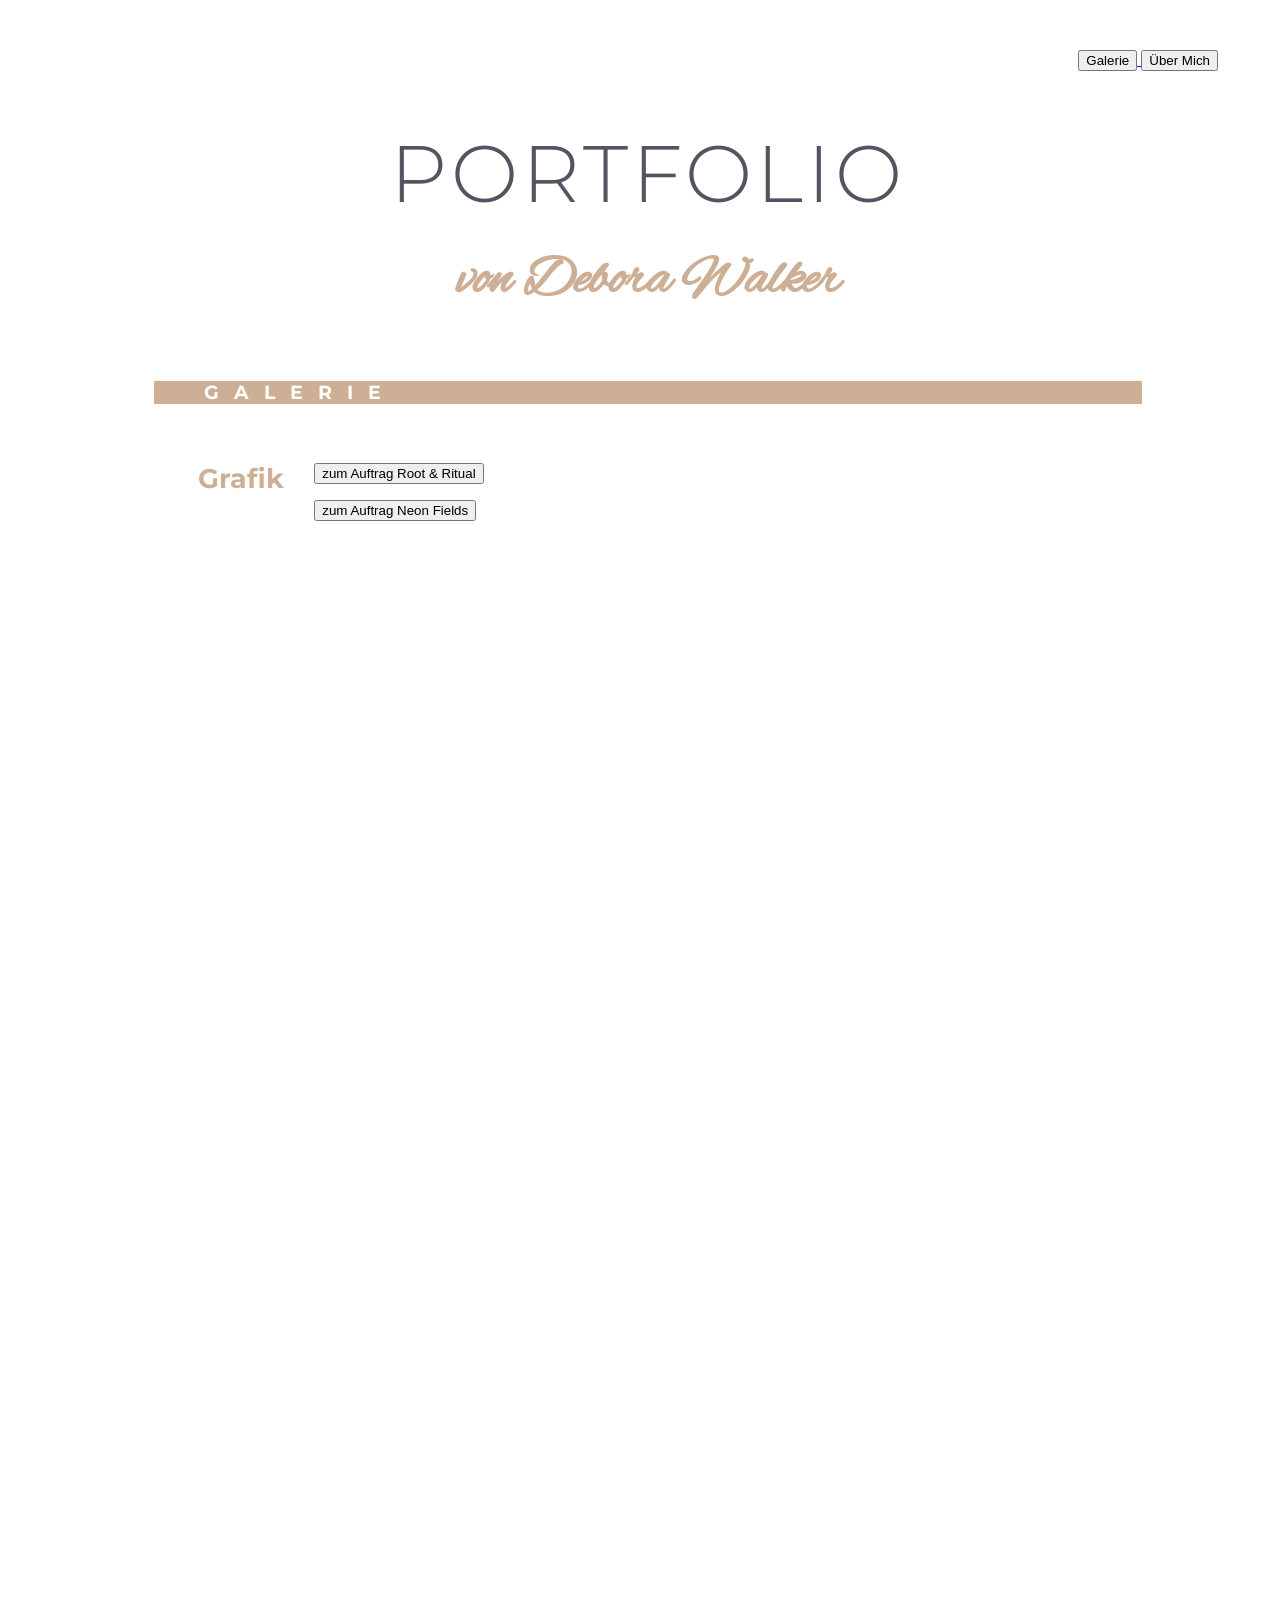
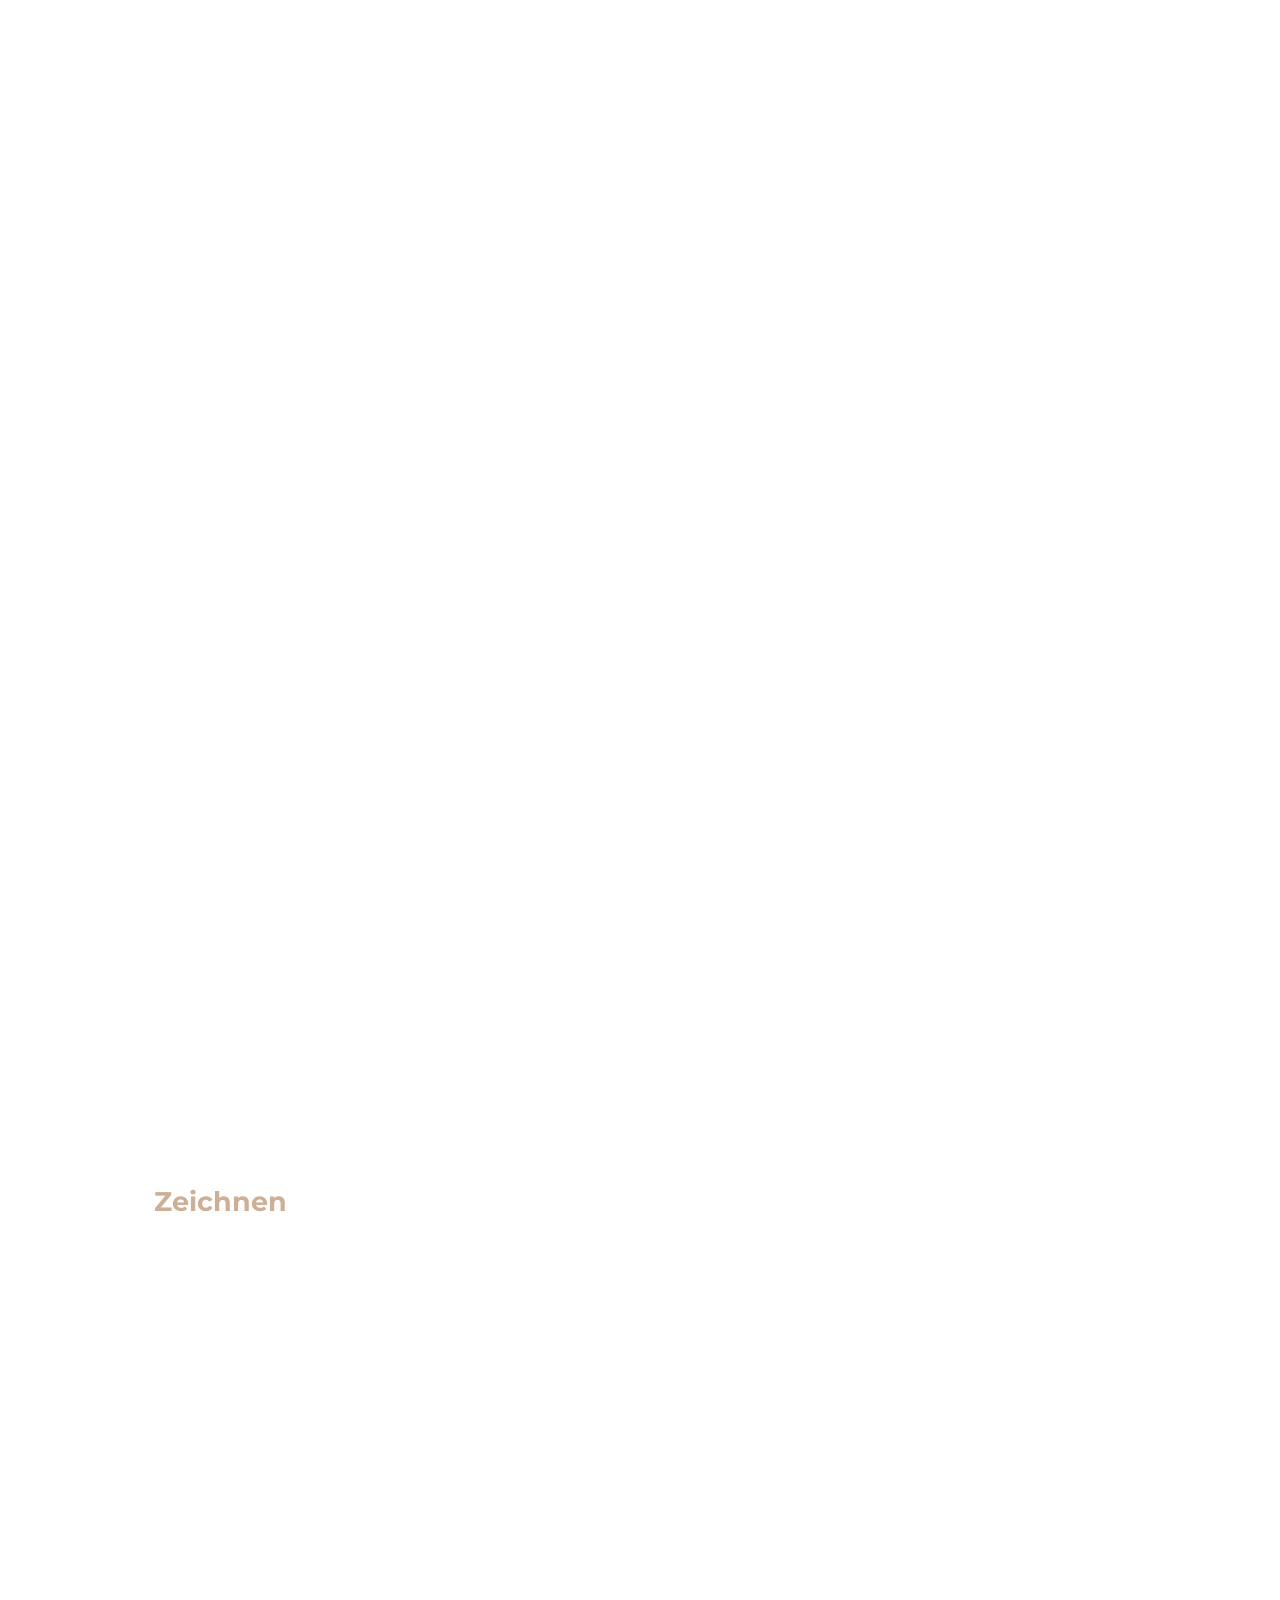
==== commit ff28b82b: "Update index.html" ====
--- a/index.html
+++ b/index.html
@@ -93,7 +93,36 @@
                  <img src="PortfolioSemesterarbeit11.webp" alt="Semesterarbeit" style="--i:10"…>
 	            <img src="PortfolioSemesterarbeit12.webp" alt="Semesterarbeit" style="--i:11"…>
             </div>
-        
+
+						<div class="slider-a">
+                <img src="PortfolioCoiffureStübli1.webp" alt="Logo Coiffure Stübli" style="--i:0"…>
+		        <img src="PortfolioCoiffureStübli2.webp" alt="Logo Coiffure Stübli" style="--i:1"…>
+	            <img src="PortfolioCoiffureStübli3.webp" alt="Logo Coiffure Stübli" style="--i:2"…>
+                <img src="PortfolioCoiffureStübli4.webp" alt="Logo Coiffure Stübli" style="--i:3"…>
+				<img src="PortfolioCoiffureStübli5.webp" alt="Logo Coiffure Stübli" style="--i:4"…>
+				<img src="PortfolioCoiffureStübli6.webp" alt="Logo Coiffure Stübli" style="--i:5"…>
+				<img src="PortfolioCoiffureStübli7.webp" alt="Logo Coiffure Stübli" style="--i:6"…>
+				<img src="PortfolioCoiffureStübli8.webp" alt="Logo Coiffure Stübli" style="--i:7"…>
+				<img src="PortfolioCoiffureStübli9.webp" alt="Logo Coiffure Stübli" style="--i:8"…>
+				<img src="PortfolioCoiffureStübli10.webp" alt="Logo Coiffure Stübli" style="--i:9"…>
+				<img src="PortfolioCoiffureStübli11.webp" alt="Logo Coiffure Stübli" style="--i:10"…>
+				<img src="PortfolioCoiffureStübli12.webp" alt="Logo Coiffure Stübli" style="--i:11"…>
+            </div>
+
+						<div class="slider-a">
+                <img src="PortfolioCoiffureStübliVK1.webp" alt="Visitenkarte Coiffure Stübli" style="--i:0"…>
+		        <img src="PortfolioCoiffureStübliVK2.webp" alt="Visitenkarte Coiffure Stübli" style="--i:1"…>
+	            <img src="PortfolioCoiffureStübliVK3.webp" alt="Visitenkarte Coiffure Stübli" style="--i:2"…>
+                <img src="PortfolioCoiffureStübliVK4.webp" alt="Visitenkarte Coiffure Stübli" style="--i:3"…>
+				<img src="PortfolioCoiffureStübliVK5.webp" alt="Visitenkarte Coiffure Stübli" style="--i:4"…>
+				<img src="PortfolioCoiffureStübliVK6.webp" alt="Visitenkarte Coiffure Stübli" style="--i:5"…>
+				<img src="PortfolioCoiffureStübliVK1.webp" alt="Visitenkarte Coiffure Stübli" style="--i:6"…>
+				<img src="PortfolioCoiffureStübliVK2.webp" alt="Visitenkarte Coiffure Stübli" style="--i:7"…>
+				<img src="PortfolioCoiffureStübliVK3.webp" alt="Visitenkarte Coiffure Stübli" style="--i:8"…>
+				<img src="PortfolioCoiffureStübliVK4.webp" alt="Visitenkarte Coiffure Stübli" style="--i:9"…>
+				<img src="PortfolioCoiffureStübliVK5.webp" alt="VisitenkarteCoiffure Stübli" style="--i:10"…>
+				<img src="PortfolioCoiffureStübliVK6.webp" alt="Visitenkarte Coiffure Stübli" style="--i:11"…>
+            </div>
 
             <div class="slider-a">
 		        <img src="PortfolioGeburtstagskarte1.webp" alt="dreiteilige Geburtstagskarte" style="--i:0"…>
@@ -125,7 +154,7 @@
 	            <img src="PortfolioParfum12.webp" alt="Vortrag zu «das Parfum», Random Facts" style="--i:11"…>
             </div>
 
-            <div class="slider-a">
+			            <div class="slider-a">
                 <img src="PortfolioGuildSync1.webp" alt="Logo GuildSync" style="--i:0"…>
 		        <img src="PortfolioGuildSync2.webp" alt="Logo GuildSync" style="--i:1"…>
 	            <img src="PortfolioGuildSync3.webp" alt="Logo GuildSync" style="--i:2"…>
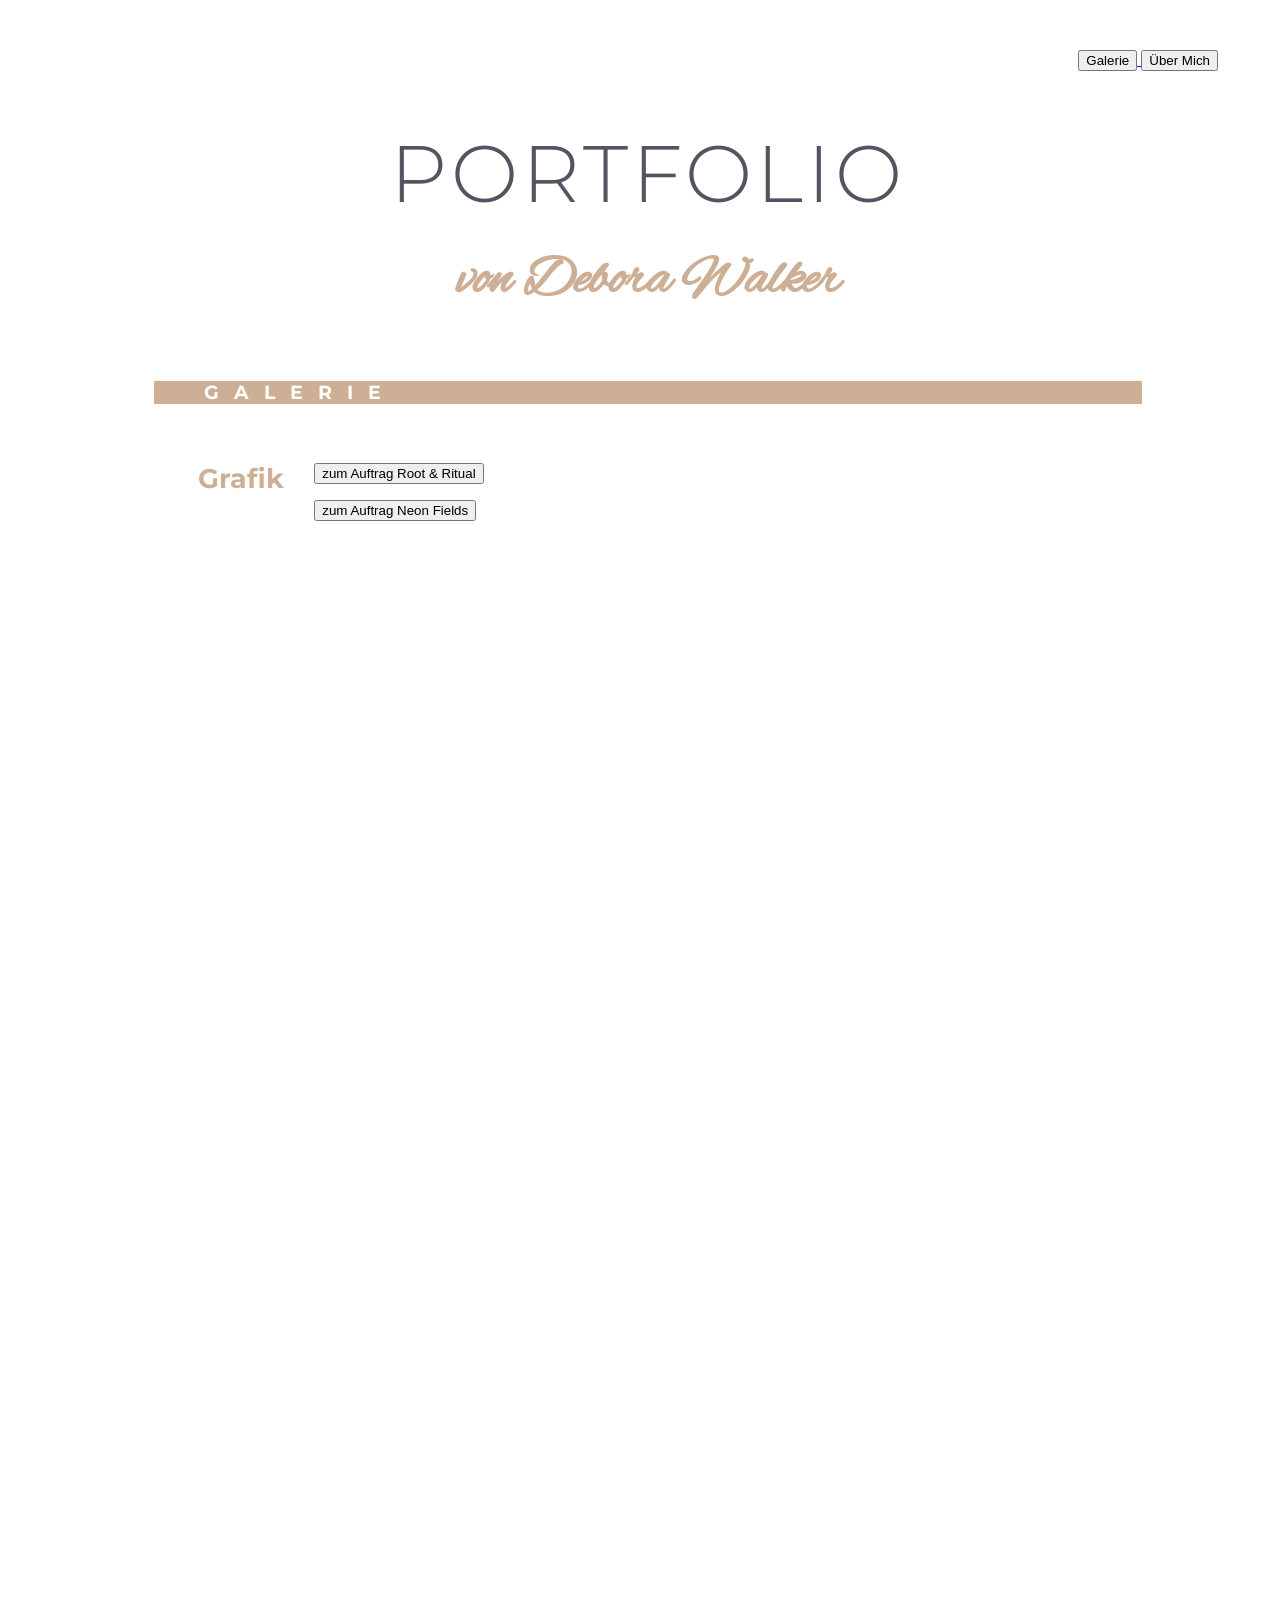
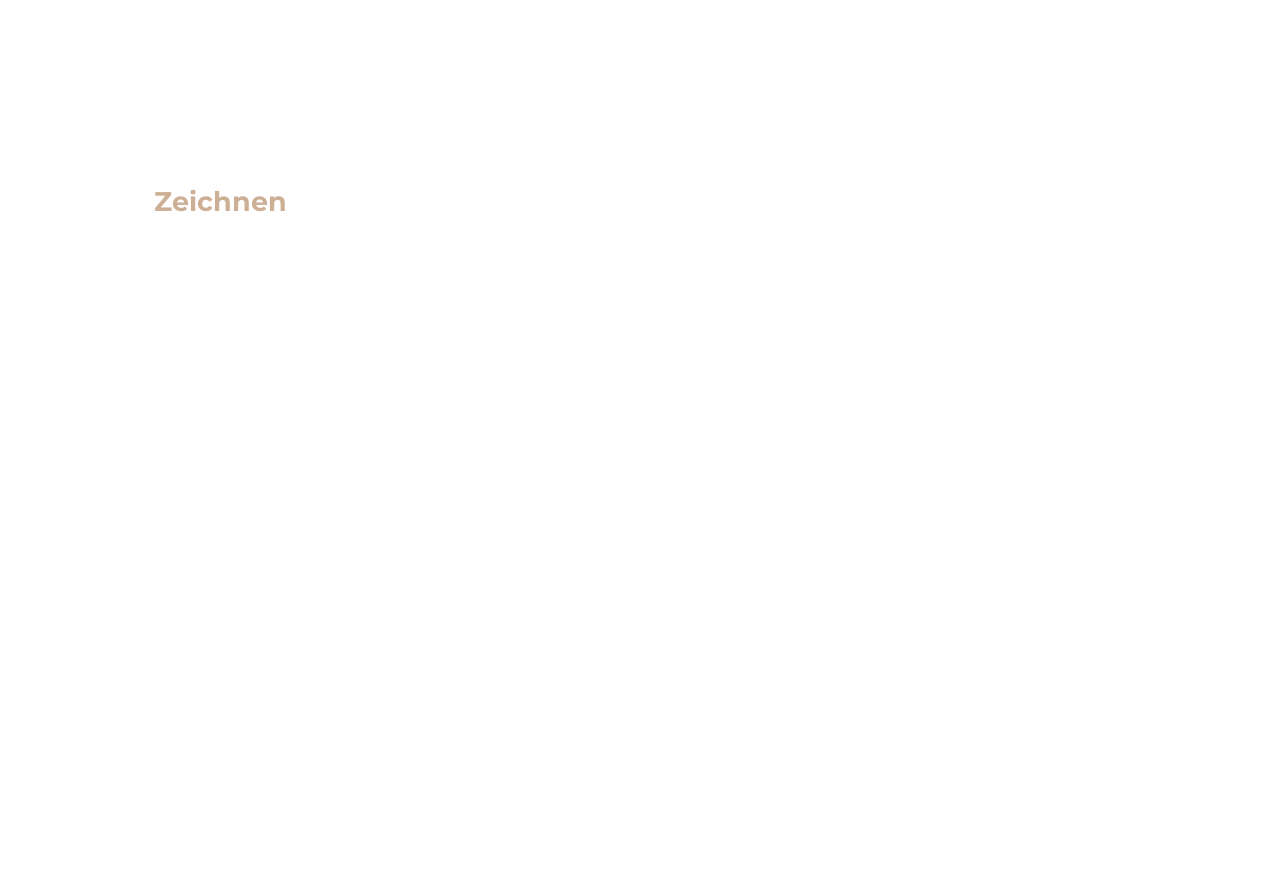
==== commit 0b163f83: "Update index.html" ====
--- a/index.html
+++ b/index.html
@@ -95,33 +95,33 @@
             </div>
 
 						<div class="slider-a">
-                <img src="PortfolioCoiffureStübli1.webp" alt="Logo Coiffure Stübli" style="--i:0"…>
-		        <img src="PortfolioCoiffureStübli2.webp" alt="Logo Coiffure Stübli" style="--i:1"…>
-	            <img src="PortfolioCoiffureStübli3.webp" alt="Logo Coiffure Stübli" style="--i:2"…>
-                <img src="PortfolioCoiffureStübli4.webp" alt="Logo Coiffure Stübli" style="--i:3"…>
-				<img src="PortfolioCoiffureStübli5.webp" alt="Logo Coiffure Stübli" style="--i:4"…>
-				<img src="PortfolioCoiffureStübli6.webp" alt="Logo Coiffure Stübli" style="--i:5"…>
-				<img src="PortfolioCoiffureStübli7.webp" alt="Logo Coiffure Stübli" style="--i:6"…>
-				<img src="PortfolioCoiffureStübli8.webp" alt="Logo Coiffure Stübli" style="--i:7"…>
-				<img src="PortfolioCoiffureStübli9.webp" alt="Logo Coiffure Stübli" style="--i:8"…>
-				<img src="PortfolioCoiffureStübli10.webp" alt="Logo Coiffure Stübli" style="--i:9"…>
-				<img src="PortfolioCoiffureStübli11.webp" alt="Logo Coiffure Stübli" style="--i:10"…>
-				<img src="PortfolioCoiffureStübli12.webp" alt="Logo Coiffure Stübli" style="--i:11"…>
+                <img src="PortfolioCoiffureStuebli1.webp" alt="Logo Coiffure Stübli" style="--i:0"…>
+		        <img src="PortfolioCoiffureStuebli2.webp" alt="Logo Coiffure Stübli" style="--i:1"…>
+	            <img src="PortfolioCoiffureStuebli3.webp" alt="Logo Coiffure Stübli" style="--i:2"…>
+                <img src="PortfolioCoiffureStuebli4.webp" alt="Logo Coiffure Stübli" style="--i:3"…>
+				<img src="PortfolioCoiffureStuebli5.webp" alt="Logo Coiffure Stübli" style="--i:4"…>
+				<img src="PortfolioCoiffureStuebli6.webp" alt="Logo Coiffure Stübli" style="--i:5"…>
+				<img src="PortfolioCoiffureStuebli7.webp" alt="Logo Coiffure Stübli" style="--i:6"…>
+				<img src="PortfolioCoiffureStuebli8.webp" alt="Logo Coiffure Stübli" style="--i:7"…>
+				<img src="PortfolioCoiffureStuebli9.webp" alt="Logo Coiffure Stübli" style="--i:8"…>
+				<img src="PortfolioCoiffureStuebli10.webp" alt="Logo Coiffure Stübli" style="--i:9"…>
+				<img src="PortfolioCoiffureStuebli11.webp" alt="Logo Coiffure Stübli" style="--i:10"…>
+				<img src="PortfolioCoiffureStuebli12.webp" alt="Logo Coiffure Stübli" style="--i:11"…>
             </div>
 
 						<div class="slider-a">
-                <img src="PortfolioCoiffureStübliVK1.webp" alt="Visitenkarte Coiffure Stübli" style="--i:0"…>
-		        <img src="PortfolioCoiffureStübliVK2.webp" alt="Visitenkarte Coiffure Stübli" style="--i:1"…>
-	            <img src="PortfolioCoiffureStübliVK3.webp" alt="Visitenkarte Coiffure Stübli" style="--i:2"…>
-                <img src="PortfolioCoiffureStübliVK4.webp" alt="Visitenkarte Coiffure Stübli" style="--i:3"…>
-				<img src="PortfolioCoiffureStübliVK5.webp" alt="Visitenkarte Coiffure Stübli" style="--i:4"…>
-				<img src="PortfolioCoiffureStübliVK6.webp" alt="Visitenkarte Coiffure Stübli" style="--i:5"…>
-				<img src="PortfolioCoiffureStübliVK1.webp" alt="Visitenkarte Coiffure Stübli" style="--i:6"…>
-				<img src="PortfolioCoiffureStübliVK2.webp" alt="Visitenkarte Coiffure Stübli" style="--i:7"…>
-				<img src="PortfolioCoiffureStübliVK3.webp" alt="Visitenkarte Coiffure Stübli" style="--i:8"…>
-				<img src="PortfolioCoiffureStübliVK4.webp" alt="Visitenkarte Coiffure Stübli" style="--i:9"…>
-				<img src="PortfolioCoiffureStübliVK5.webp" alt="VisitenkarteCoiffure Stübli" style="--i:10"…>
-				<img src="PortfolioCoiffureStübliVK6.webp" alt="Visitenkarte Coiffure Stübli" style="--i:11"…>
+                <img src="PortfolioCoiffureStuebliVK1.webp" alt="Visitenkarte Coiffure Stübli" style="--i:0"…>
+		        <img src="PortfolioCoiffureStuebliVK2.webp" alt="Visitenkarte Coiffure Stübli" style="--i:1"…>
+	            <img src="PortfolioCoiffureStuebliVK3.webp" alt="Visitenkarte Coiffure Stübli" style="--i:2"…>
+                <img src="PortfolioCoiffureStuebliVK4.webp" alt="Visitenkarte Coiffure Stübli" style="--i:3"…>
+				<img src="PortfolioCoiffureStuebliVK5.webp" alt="Visitenkarte Coiffure Stübli" style="--i:4"…>
+				<img src="PortfolioCoiffureStuebliVK6.webp" alt="Visitenkarte Coiffure Stübli" style="--i:5"…>
+				<img src="PortfolioCoiffureStuebliVK1.webp" alt="Visitenkarte Coiffure Stübli" style="--i:6"…>
+				<img src="PortfolioCoiffureStuebliVK2.webp" alt="Visitenkarte Coiffure Stübli" style="--i:7"…>
+				<img src="PortfolioCoiffureStuebliVK3.webp" alt="Visitenkarte Coiffure Stübli" style="--i:8"…>
+				<img src="PortfolioCoiffureStuebliVK4.webp" alt="Visitenkarte Coiffure Stübli" style="--i:9"…>
+				<img src="PortfolioCoiffureStuebliVK5.webp" alt="VisitenkarteCoiffure Stübli" style="--i:10"…>
+				<img src="PortfolioCoiffureStuebliVK6.webp" alt="Visitenkarte Coiffure Stübli" style="--i:11"…>
             </div>
 
             <div class="slider-a">
@@ -169,6 +169,21 @@
                 <img src="PortfolioGuildSync4.webp" alt="Logo GuildSync" style="--i:11"…>
             </div>
 
+			             <div class="slider-a">
+                <img src="PortfolioRaumwandel1.webp" alt="Logo Raumwandel" style="--i:0"…>
+		        <img src="PortfolioRaumwandel2.webp" alt="Logo Raumwandel" style="--i:1"…>
+                <img src="PortfolioRaumwandel1.webp" alt="Logo Raumwandel" style="--i:2"…>
+		        <img src="PortfolioRaumwandel2.webp" alt="Logo Raumwandel" style="--i:3"…>     
+				<img src="PortfolioRaumwandel1.webp" alt="Logo Raumwandel" style="--i:4"…>
+		        <img src="PortfolioRaumwandel2.webp" alt="Logo Raumwandel" style="--i:5"…>
+				<img src="PortfolioRaumwandel1.webp" alt="Logo Raumwandel" style="--i:6"…>
+		        <img src="PortfolioRaumwandel2.webp" alt="Logo Raumwandel" style="--i:7"…>
+				<img src="PortfolioRaumwandel1.webp" alt="Logo Raumwandel" style="--i:8"…>
+		        <img src="PortfolioRaumwandel2.webp" alt="Logo Raumwandel" style="--i:9"…>
+				<img src="PortfolioRaumwandel1.webp" alt="Logo Raumwandel" style="--i:10"…>
+		        <img src="PortfolioRaumwandel2.webp" alt="Logo Raumwandel" style="--i:11"…>
+						 </div>
+
 		 </div>
 
 
